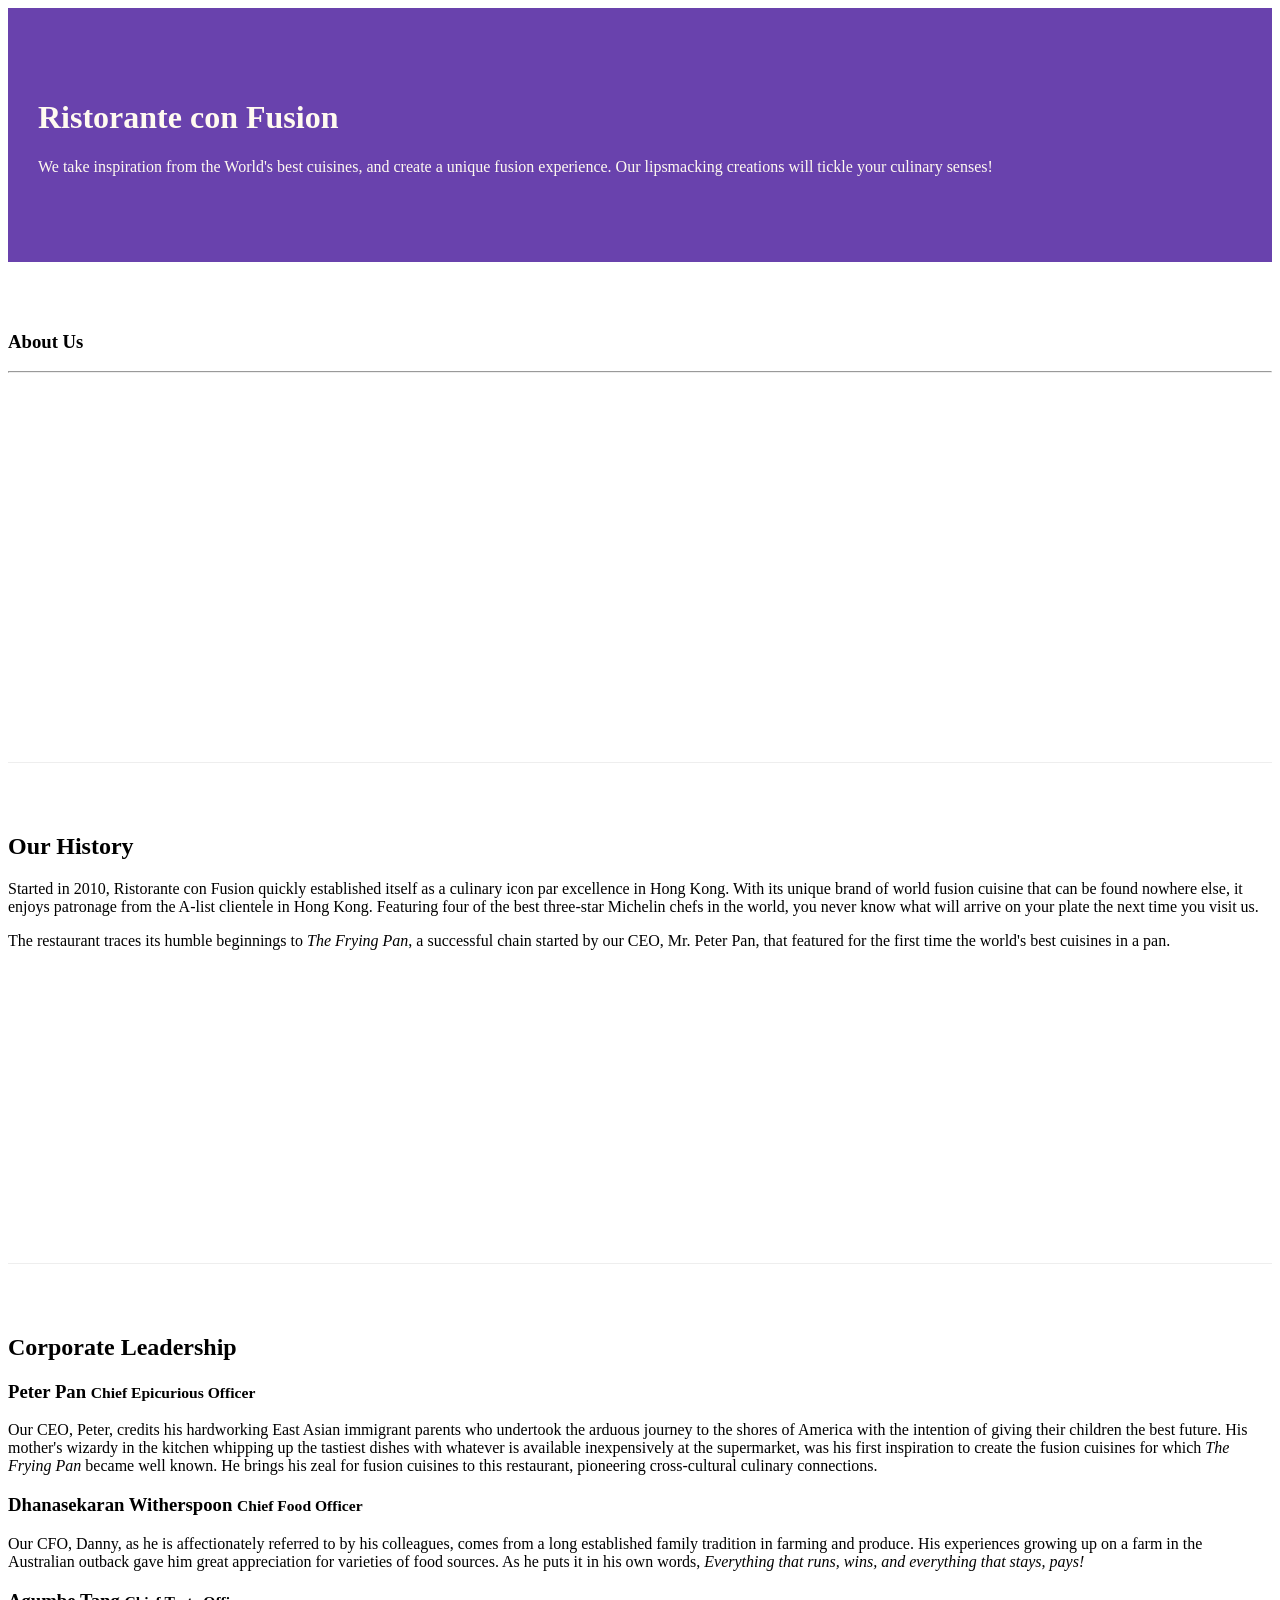
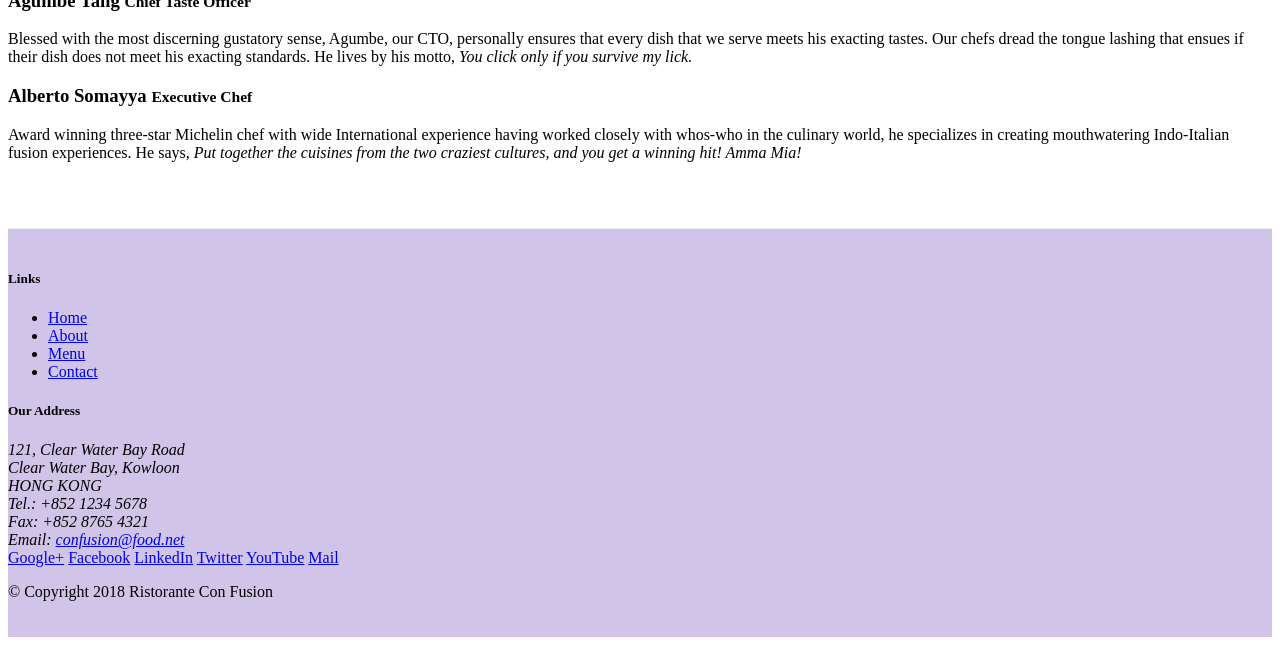
==== aboutus.html @ 60d13037 "add about us and class also connected pages using href" ====
<!DOCTYPE html>
<!-- Required meta tags always come first -->
<meta charset="utf-8">
<meta name="viewport" content="width=device-width, initial-scale=1, shrink-to-fit=no">
<meta http-equiv="x-ua-compatible" content="ie=edge">
<!-- Bootstrap CSS -->
<link rel="stylesheet" href="node_modules/bootstrap/dist/css/bootstrap.min.css">
<link href="css/styles.css" rel="stylesheet">
<html lang="en">

<head>

    <title>Ristorante Con Fusion: About Us</title>

</head>

<body>

    <header class="jumbotron">
        <div class="container">
            <div class="row row-header">
                <div class="col-12 col-sm-6">
                    <h1>Ristorante con Fusion</h1>
                    <p>We take inspiration from the World's best cuisines, and create a unique fusion experience. Our lipsmacking creations will tickle your culinary senses!</p>
                </div>
                <div class="col-12 col-sm">
                </div>
            </div>
        </div>
    </header>

    <div class="container">
        <div class="row row-content aling-items-center">
            <div class="d-none d-sm-none d-md-block col-12 col-sm-4 order-sm-last col-md-10">
               <h3>About Us</h3>
               <hr>
            </div>
        </div>

        <div class="row row-content aling-items-center">
            <div class="col-12 col-sm-4 col-md-6">
                <h2>Our History</h2>
                <p>Started in 2010, Ristorante con Fusion quickly established itself as a culinary icon par excellence in Hong Kong. With its unique brand of world fusion cuisine that can be found nowhere else, it enjoys patronage from the A-list clientele in Hong Kong.  Featuring four of the best three-star Michelin chefs in the world, you never know what will arrive on your plate the next time you visit us.</p>
                <p>The restaurant traces its humble beginnings to <em>The Frying Pan</em>, a successful chain started by our CEO, Mr. Peter Pan, that featured for the first time the world's best cuisines in a pan.</p>
            </div>
            <div>
            </div>
        </div>


        <div class="row row-content aling-items-center">
            <div class="col-12 col-sm-4 order-sm-last col-md-12">
                <h2>Corporate Leadership</h2>
                <h3>Peter Pan <small>Chief Epicurious Officer</small></h3>
                <p class= "d-none d-sm-none d-md-block">Our CEO, Peter, credits his hardworking East Asian immigrant parents who undertook the arduous journey to the shores of America with the intention of giving their children the best future. His mother's wizardy in the kitchen whipping up the tastiest dishes with whatever is available inexpensively at the supermarket, was his first inspiration to create the fusion cuisines for which <em>The Frying Pan</em> became well known. He brings his zeal for fusion cuisines to this restaurant, pioneering cross-cultural culinary connections.</p>
                <h3>Dhanasekaran Witherspoon <small>Chief Food Officer</small></h3>
                <p class= "d-none d-sm-none d-md-block">Our CFO, Danny, as he is affectionately referred to by his colleagues, comes from a long established family tradition in farming and produce. His experiences growing up on a farm in the Australian outback gave him great appreciation for varieties of food sources. As he puts it in his own words, <em>Everything that runs, wins, and everything that stays, pays!</em></p>
                <h3>Agumbe Tang <small>Chief Taste Officer</small></h3>
                <p class= "d-none d-sm-none d-md-block">Blessed with the most discerning gustatory sense, Agumbe, our CTO, personally ensures that every dish that we serve meets his exacting tastes. Our chefs dread the tongue lashing that ensues if their dish does not meet his exacting standards. He lives by his motto, <em>You click only if you survive my lick.</em></p>
                <h3>Alberto Somayya <small>Executive Chef</small></h3>
                <p class= "d-none d-sm-none d-md-block">Award winning three-star Michelin chef with wide International experience having worked closely with whos-who in the culinary world, he specializes in creating mouthwatering Indo-Italian fusion experiences. He says, <em>Put together the cuisines from the two craziest cultures, and you get a winning hit! Amma Mia!</em></p>
            </div>
       </div>

    </div>

    

    <footer class="footer">
        <div class="container">
            <div class="row">             
                <div class="col-4 offset-1 col-sm-2">
                    <h5>Links</h5>
                    <ul class="list-unstyled">
                        <li><a href="index.html">Home</a></li>
                        <li><a href="#">About</a></li>
                        <li><a href="#">Menu</a></li>
                        <li><a href="#">Contact</a></li>
                    </ul>
                </div>
                <div class="col-7 col-sm-5">
                    <h5>Our Address</h5>
                    <address>
		              121, Clear Water Bay Road<br>
		              Clear Water Bay, Kowloon<br>
		              HONG KONG<br>
		              Tel.: +852 1234 5678<br>
		              Fax: +852 8765 4321<br>
		              Email: <a href="mailto:confusion@food.net">confusion@food.net</a>
		           </address>
                </div>
                <div class="col-12 col-sm-4 align-self-center">
                    <div class="text-center">
                        <a href="http://google.com/+">Google+</a>
                        <a href="http://www.facebook.com/profile.php?id=">Facebook</a>
                        <a href="http://www.linkedin.com/in/">LinkedIn</a>
                        <a href="http://twitter.com/">Twitter</a>
                        <a href="http://youtube.com/">YouTube</a>
                        <a href="mailto:">Mail</a>
                    </div>
                </div>
           </div>
           <div class="row justify-content-center">             
                <div class="col-auto">
                    <p>© Copyright 2018 Ristorante Con Fusion</p>
                </div>
           </div>
        </div>
    </footer>
    
</body>

</html>
---- css/styles.css ----
.row-header{
    margin: 0 px auto;
    padding: 0 px auto;
}

.row-content {
    margin: 0px auto;
    padding: 50px 0px 50px 0px;
    border-bottom: 1px ridge;
    min-height: 400px;
}

.footer{
    background-color: #D1C4E9;
    margin: 0px;
    padding: 20px 0px 20px 0px;
}

.jumbotron{
    padding: 70px 30px 70px 30px;
    margin: 0px auto;
    background: #6942ad;
    color: floralwhite;
}

.address{
    font-size: 80%;
    margin: 0px;
    color: #000;
}
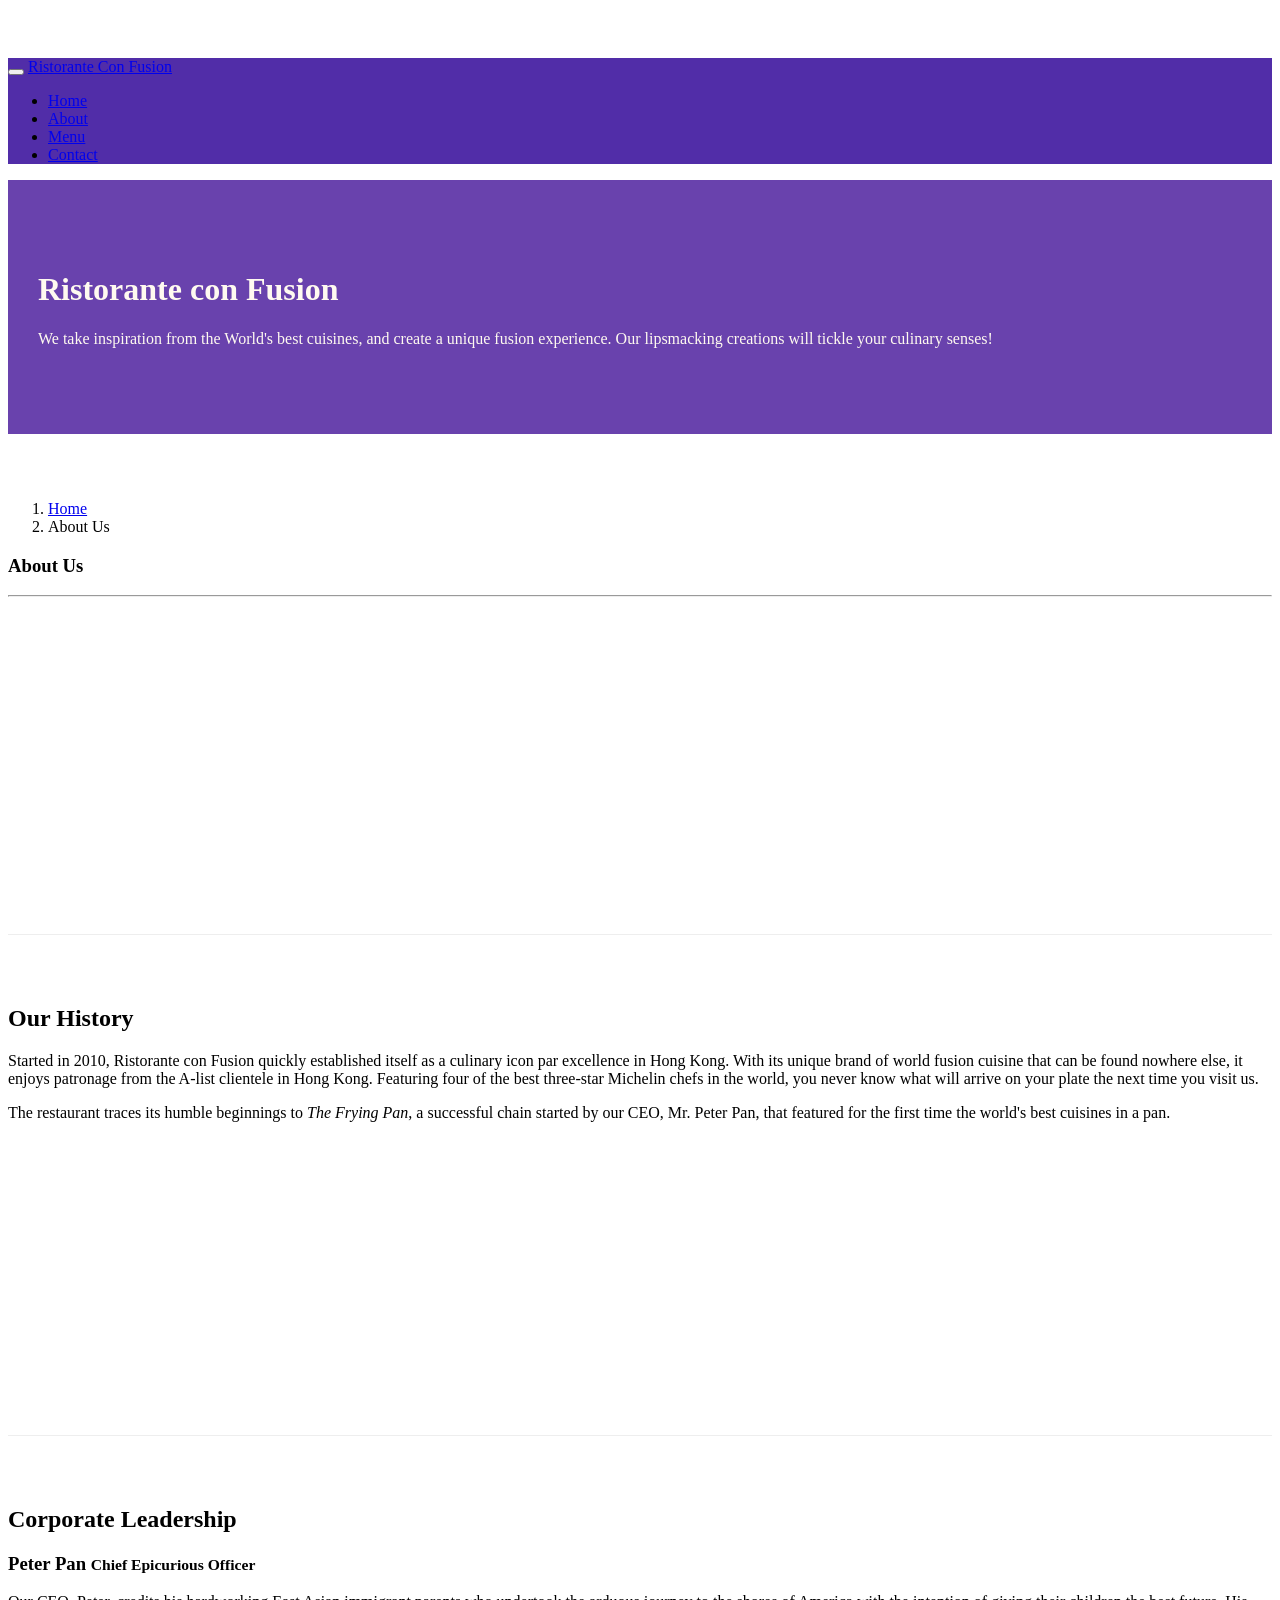
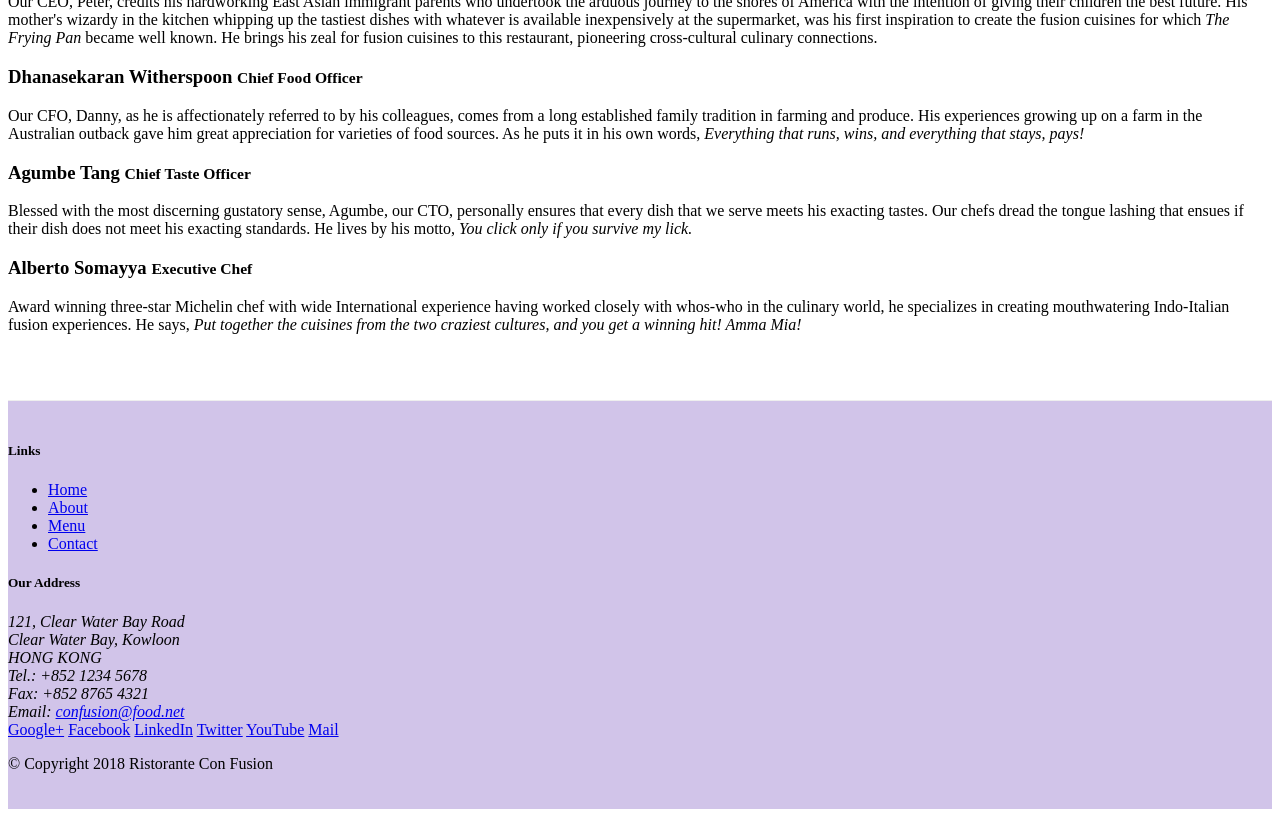
==== commit 569a918c: "add navbar and class breadcrumbs" ====
--- a/aboutus.html
+++ b/aboutus.html
@@ -15,6 +15,22 @@
 </head>
 
 <body>
+    <nav class="navbar navbar-dark navbar-expand-sm fixed-top">
+        <div class="container">
+            <button class="navbar-toggler" type="button" data-toggle="collapse" data-target="#Navbar">
+                <span class="navbar-toggler-icon"></span>
+            </button>
+            <a class="navbar-brand mr-auto" href="./index.html">Ristorante Con Fusion</a>
+            <div class="collapse navbar-collapse" id="Navbar">
+                <ul class="navbar-nav mr-auto">
+                    <li class="nav-item"><a class="nav-link"href="./index.html">Home</a></li>
+                    <li class="nav-item active"><a class="nav-link"href="#">About</a></li>
+                    <li class="nav-item"><a class="nav-link"href="#">Menu</a></li>
+                    <li class="nav-item"><a class="nav-link"href="#">Contact</a></li>
+                </ul>
+            </div>
+        </div>
+    </nav>
 
     <header class="jumbotron">
         <div class="container">
@@ -31,6 +47,10 @@
 
     <div class="container">
         <div class="row row-content aling-items-center">
+            <ol class="col-12 breadcrumb">
+                <li class="breadcrumb-item"><a href="./index.html">Home</a></li>
+                <li class="breadcrumb-item active">About Us</li>
+            </ol>
             <div class="d-none d-sm-none d-md-block col-12 col-sm-4 order-sm-last col-md-10">
                <h3>About Us</h3>
                <hr>
--- a/css/styles.css
+++ b/css/styles.css
@@ -27,4 +27,13 @@
     font-size: 80%;
     margin: 0px;
     color: #000;
+}
+
+body{
+    padding: 50px 0px 0px 0px;
+    z-index: 0;
+}
+
+.navbar-dark{
+    background-color: #512DA8;
 }
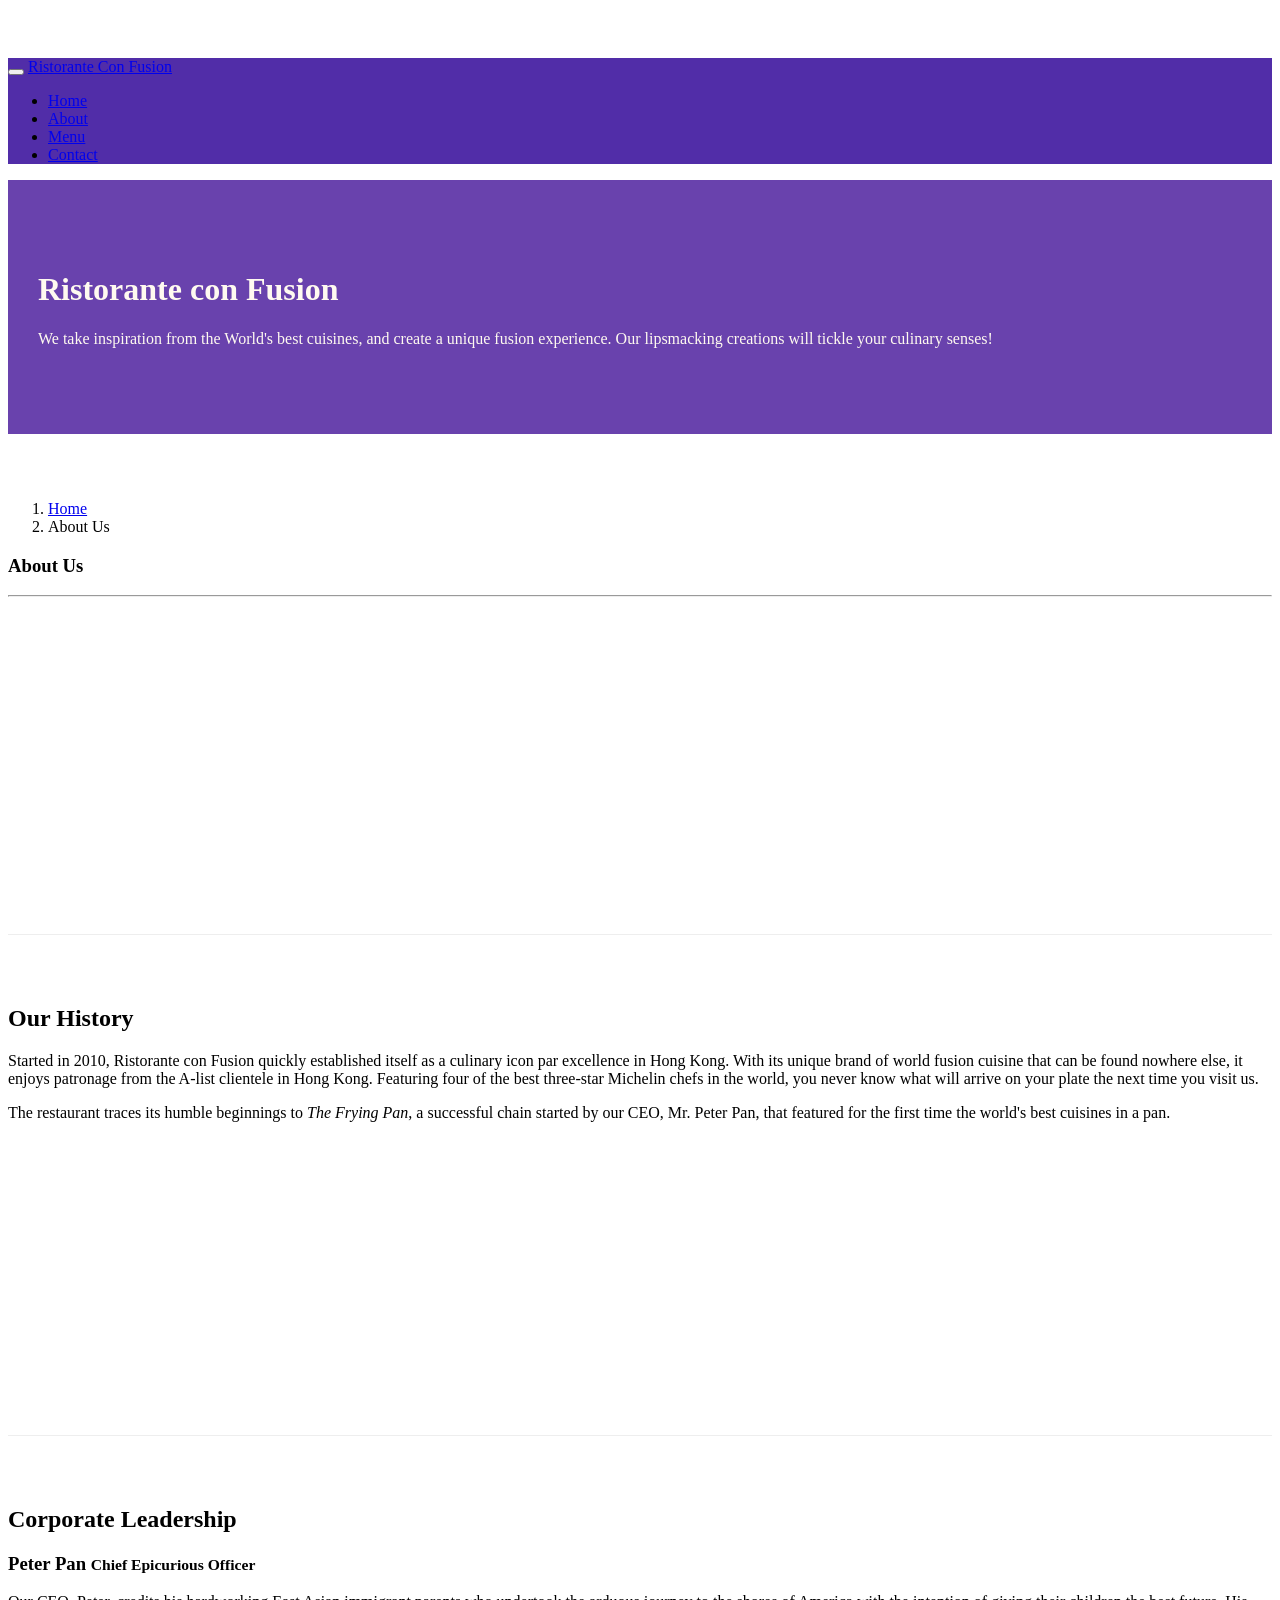
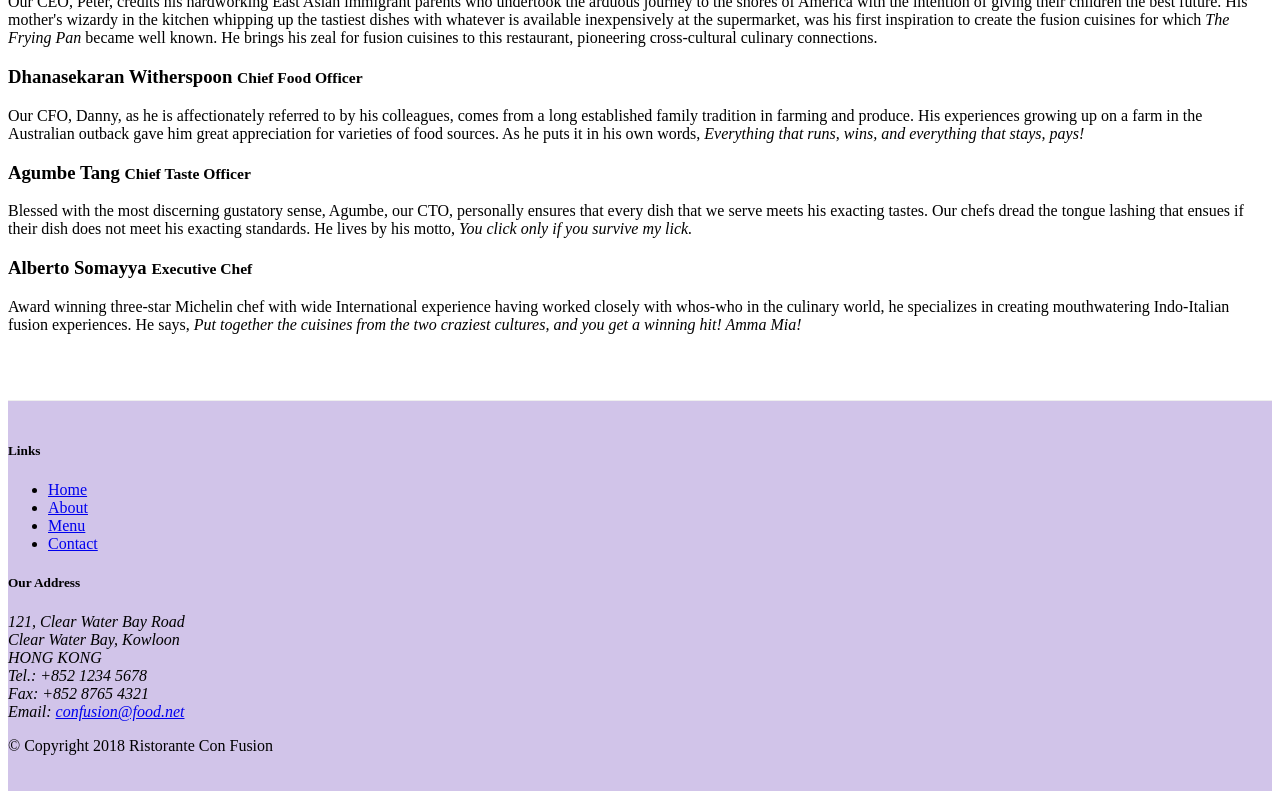
==== commit 49ebd0ed: "Add buttons and contactus.html" ====
--- a/aboutus.html
+++ b/aboutus.html
@@ -5,6 +5,8 @@
 <meta http-equiv="x-ua-compatible" content="ie=edge">
 <!-- Bootstrap CSS -->
 <link rel="stylesheet" href="node_modules/bootstrap/dist/css/bootstrap.min.css">
+<link rel="stylesheet" href="node_modules/font-awesome/css/font-awesome.min.css">
+<link rel="stylesheet" href="node_modules/bootstrap-social/bootstrap-social.css">
 <link href="css/styles.css" rel="stylesheet">
 <html lang="en">
 
@@ -23,10 +25,10 @@
             <a class="navbar-brand mr-auto" href="./index.html">Ristorante Con Fusion</a>
             <div class="collapse navbar-collapse" id="Navbar">
                 <ul class="navbar-nav mr-auto">
-                    <li class="nav-item"><a class="nav-link"href="./index.html">Home</a></li>
-                    <li class="nav-item active"><a class="nav-link"href="#">About</a></li>
-                    <li class="nav-item"><a class="nav-link"href="#">Menu</a></li>
-                    <li class="nav-item"><a class="nav-link"href="#">Contact</a></li>
+                    <li class="nav-item"><a class="nav-link"href="./index.html"><span class="fa fa-home fa-lg"></span>Home</a></li>
+                    <li class="nav-item active"><a class="nav-link"href="#"><span class="fa fa-info fa-lg"></span>About</a></li>
+                    <li class="nav-item"><a class="nav-link"href="#"><span class="fa fa-list fa-lg"></span>Menu</a></li>
+                    <li class="nav-item"><a class="nav-link"href="#"><span class="fa fa-address-card fa-lg"></span>Contact</a></li>
                 </ul>
             </div>
         </div>
@@ -111,12 +113,12 @@
                 </div>
                 <div class="col-12 col-sm-4 align-self-center">
                     <div class="text-center">
-                        <a href="http://google.com/+">Google+</a>
-                        <a href="http://www.facebook.com/profile.php?id=">Facebook</a>
-                        <a href="http://www.linkedin.com/in/">LinkedIn</a>
-                        <a href="http://twitter.com/">Twitter</a>
-                        <a href="http://youtube.com/">YouTube</a>
-                        <a href="mailto:">Mail</a>
+                        <a class="btn btn-social-icon btn-google" href="http://google.com/+"><i class="fa fa-google-plus fa-lg"></i></a>
+                        <a class="btn btn-social-icon btn-facebook"href="http://www.facebook.com/profile.php?id="><i class="fa fa-facebook fa-lg"></i></a>
+                        <a class="btn btn-social-icon btn-linkedin"href="http://www.linkedin.com/in/"><i class="fa fa-linkedin fa-lg"></i></a>
+                        <a class="btn btn-social-icon btn-twitter"href="http://twitter.com/"><i class="fa fa-twitter fa-lg"></i></a>
+                        <a class="btn btn-social-icon btn-google"href="http://youtube.com/"><i class="fa fa-youtube fa-lg"></i></a>
+                        <a class="btn btn-social-icon "href="mailto:"><i class="fa fa-envelope-o fa-lg"></i></a>
                     </div>
                 </div>
            </div>
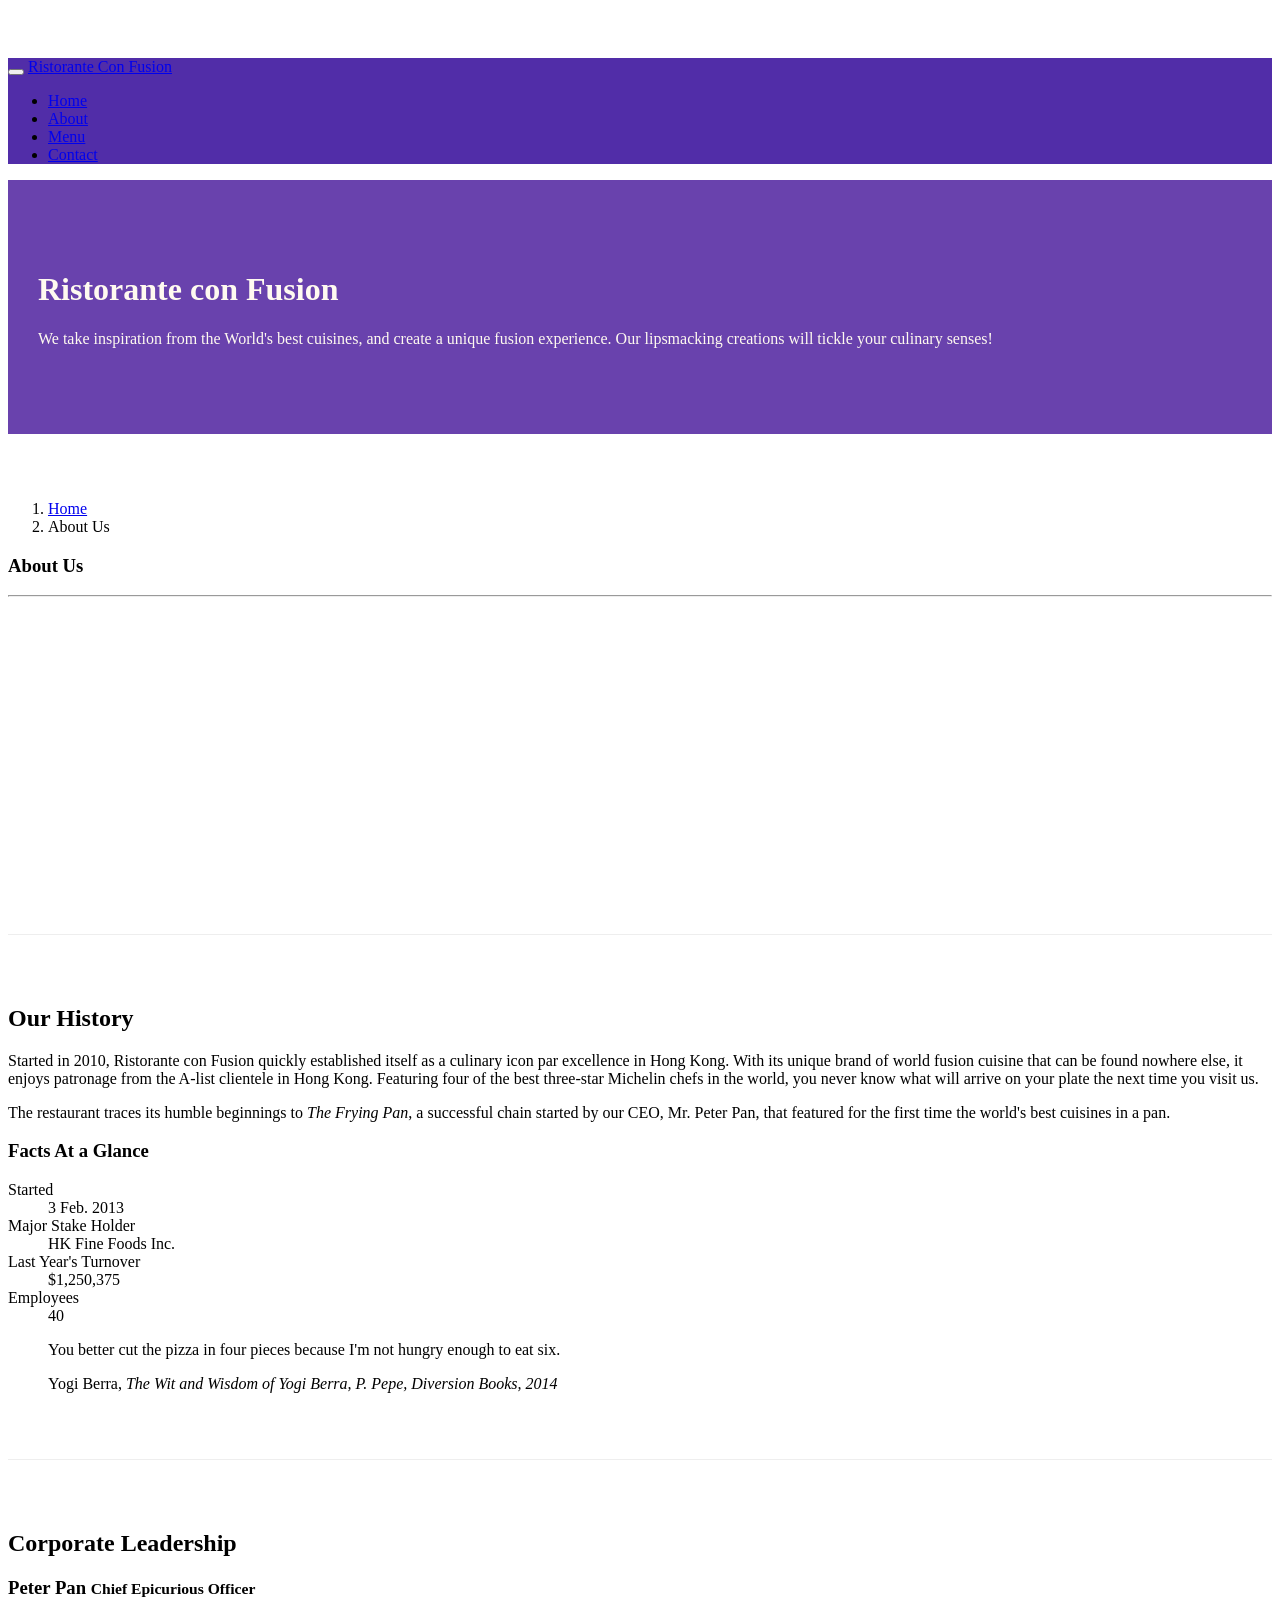
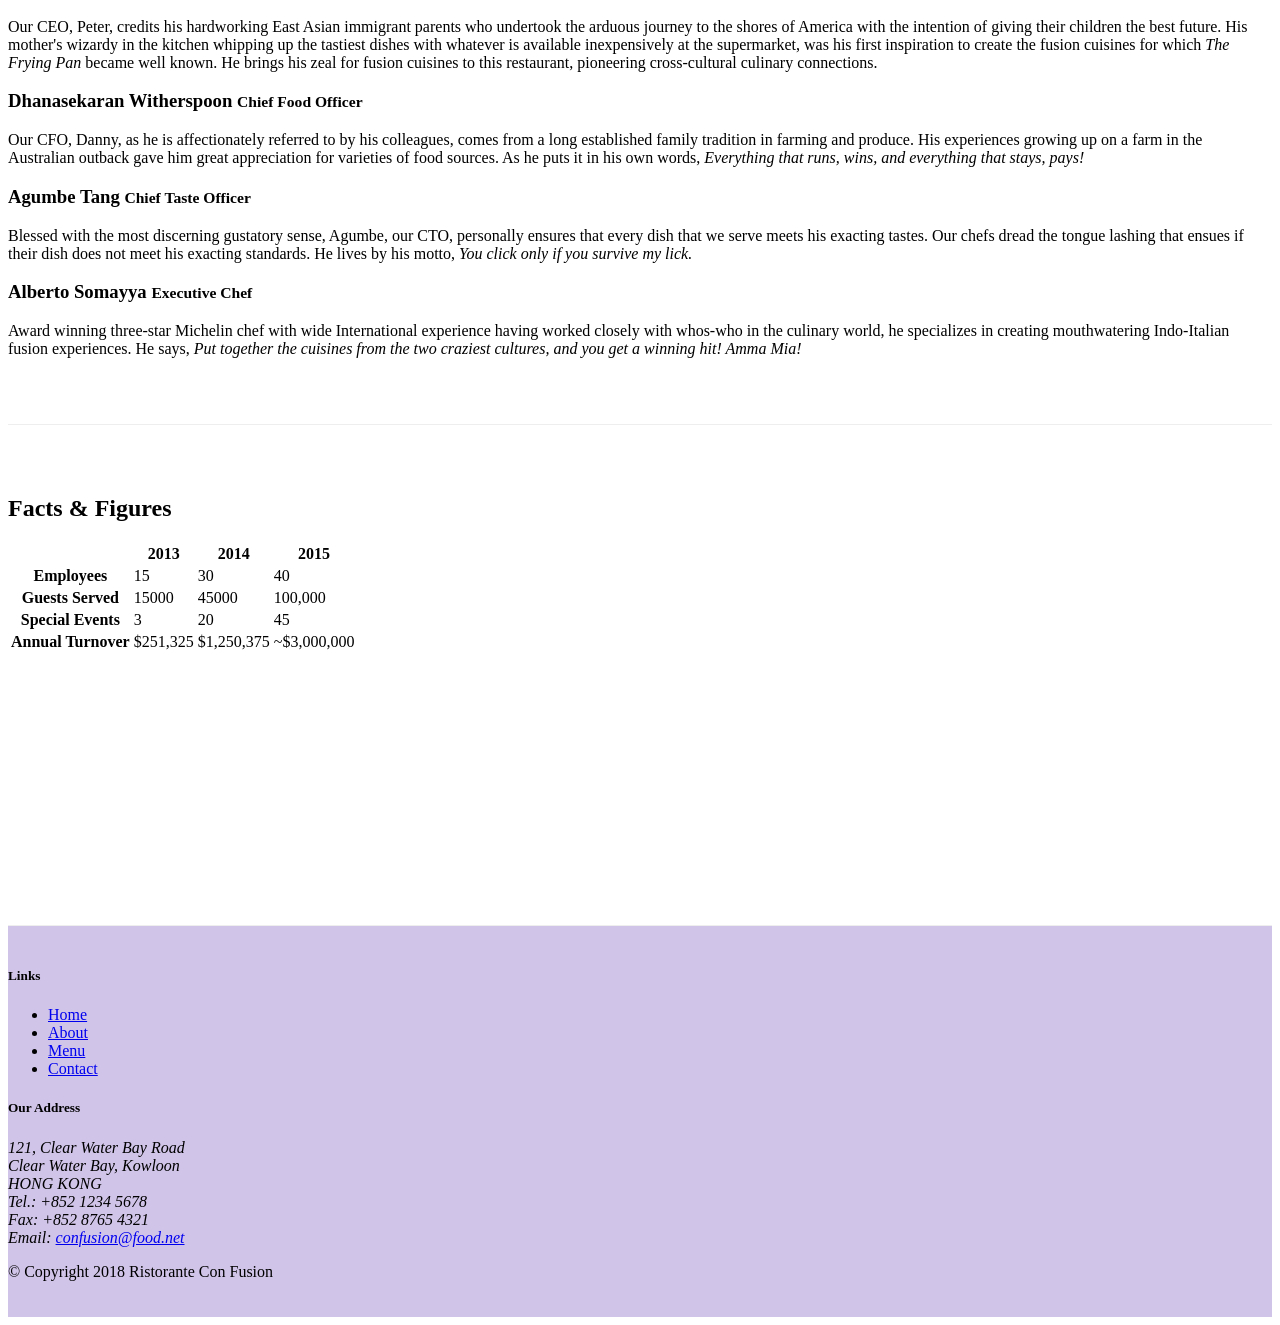
==== commit 7dddec53: "Add class table and card by bootstrap in aboutus.html" ====
--- a/aboutus.html
+++ b/aboutus.html
@@ -28,7 +28,7 @@
                     <li class="nav-item"><a class="nav-link"href="./index.html"><span class="fa fa-home fa-lg"></span>Home</a></li>
                     <li class="nav-item active"><a class="nav-link"href="#"><span class="fa fa-info fa-lg"></span>About</a></li>
                     <li class="nav-item"><a class="nav-link"href="#"><span class="fa fa-list fa-lg"></span>Menu</a></li>
-                    <li class="nav-item"><a class="nav-link"href="#"><span class="fa fa-address-card fa-lg"></span>Contact</a></li>
+                    <li class="nav-item"><a class="nav-link"href="contactus.html"><span class="fa fa-address-card fa-lg"></span>Contact</a></li>
                 </ul>
             </div>
         </div>
@@ -65,7 +65,34 @@
                 <p>Started in 2010, Ristorante con Fusion quickly established itself as a culinary icon par excellence in Hong Kong. With its unique brand of world fusion cuisine that can be found nowhere else, it enjoys patronage from the A-list clientele in Hong Kong.  Featuring four of the best three-star Michelin chefs in the world, you never know what will arrive on your plate the next time you visit us.</p>
                 <p>The restaurant traces its humble beginnings to <em>The Frying Pan</em>, a successful chain started by our CEO, Mr. Peter Pan, that featured for the first time the world's best cuisines in a pan.</p>
             </div>
-            <div>
+            <div class="col-12 col-sm-6">
+                <div class="card">
+                    <h3 class="card-header bg-primary text-white">Facts At a Glance</h3>
+                    <div class="card-body">
+                        <dl class="row">
+                            <dt class="col-6">Started</dt>
+                            <dd class="col-6">3 Feb. 2013</dd>
+                            <dt class="col-6">Major Stake Holder</dt>
+                            <dd class="col-6">HK Fine Foods Inc.</dd>
+                            <dt class="col-6">Last Year's Turnover</dt>
+                            <dd class="col-6">$1,250,375</dd>
+                            <dt class="col-6">Employees</dt>
+                            <dd class="col-6">40</dd>
+                        </dl>
+                    </div>
+                </div>
+            </div>
+            <div class="col-12">
+                <div class="card card-body bg-light">
+                    <blockquote class="blockquote">
+                        <p class="mb-0">You better cut the pizza in four pieces because
+                            I'm not hungry enough to eat six.</p>
+                        <footer class="blockquote-footer">Yogi Berra,
+                            <cite title="Source Title">The Wit and Wisdom of Yogi Berra,
+                            P. Pepe, Diversion Books, 2014</cite>
+                        </footer>
+                    </blockquote>
+                </div>
             </div>
         </div>
 
@@ -83,6 +110,51 @@
                 <p class= "d-none d-sm-none d-md-block">Award winning three-star Michelin chef with wide International experience having worked closely with whos-who in the culinary world, he specializes in creating mouthwatering Indo-Italian fusion experiences. He says, <em>Put together the cuisines from the two craziest cultures, and you get a winning hit! Amma Mia!</em></p>
             </div>
        </div>
+       <div class="row row-content">
+            <div class="col-12 col-sm-9">
+                <h2>Facts &amp; Figures</h2>
+                                <div class="table-responsive">
+                    <table class="table table-striped">
+                        <thead class="thead-dark">
+                            <tr>
+                                <th>&nbsp;</th>
+                                <th>2013</th>
+                                <th>2014</th>
+                                <th>2015</th>
+                            </tr>
+                        </thead>
+                        <tbody>
+                            <tr>
+                                <th>Employees</th>
+                                <td>15</td>
+                                <td>30</td>
+                                <td>40</td>
+                            </tr>
+                            <tr>
+                                <th>Guests Served</th>
+                                <td>15000</td>
+                                <td>45000</td>
+                                <td>100,000</td>
+                            </tr>
+                            <tr>
+                                <th>Special Events</th>
+                                <td>3</td>
+                                <td>20</td>
+                                <td>45</td>
+                            </tr>
+                            <tr>
+                                <th>Annual Turnover</th>
+                                <td>$251,325</td>
+                                <td>$1,250,375</td>
+                                <td>~$3,000,000</td>
+                            </tr>
+                        </tbody>
+                    </table>
+                </div>
+            </div>
+             <div class="col-12 col-sm-3">
+            </div>
+       </div> 
 
     </div>
 
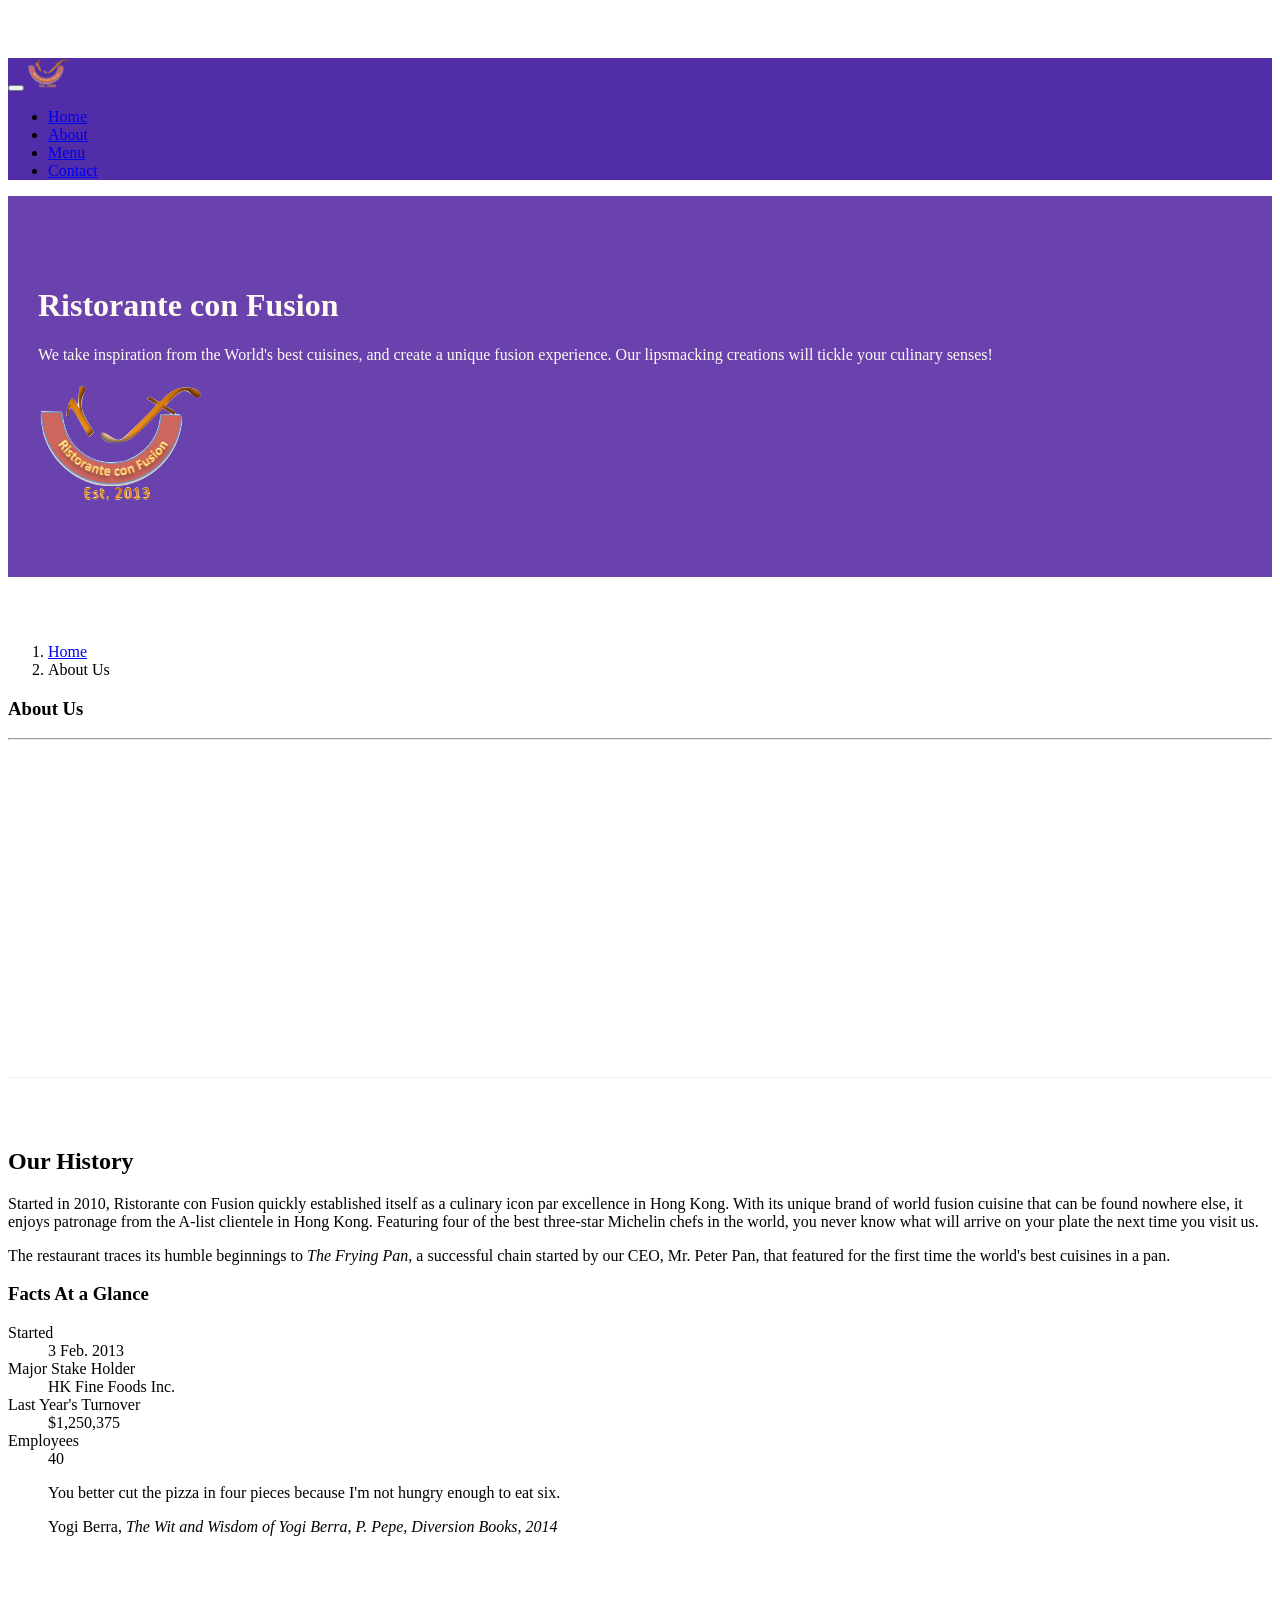
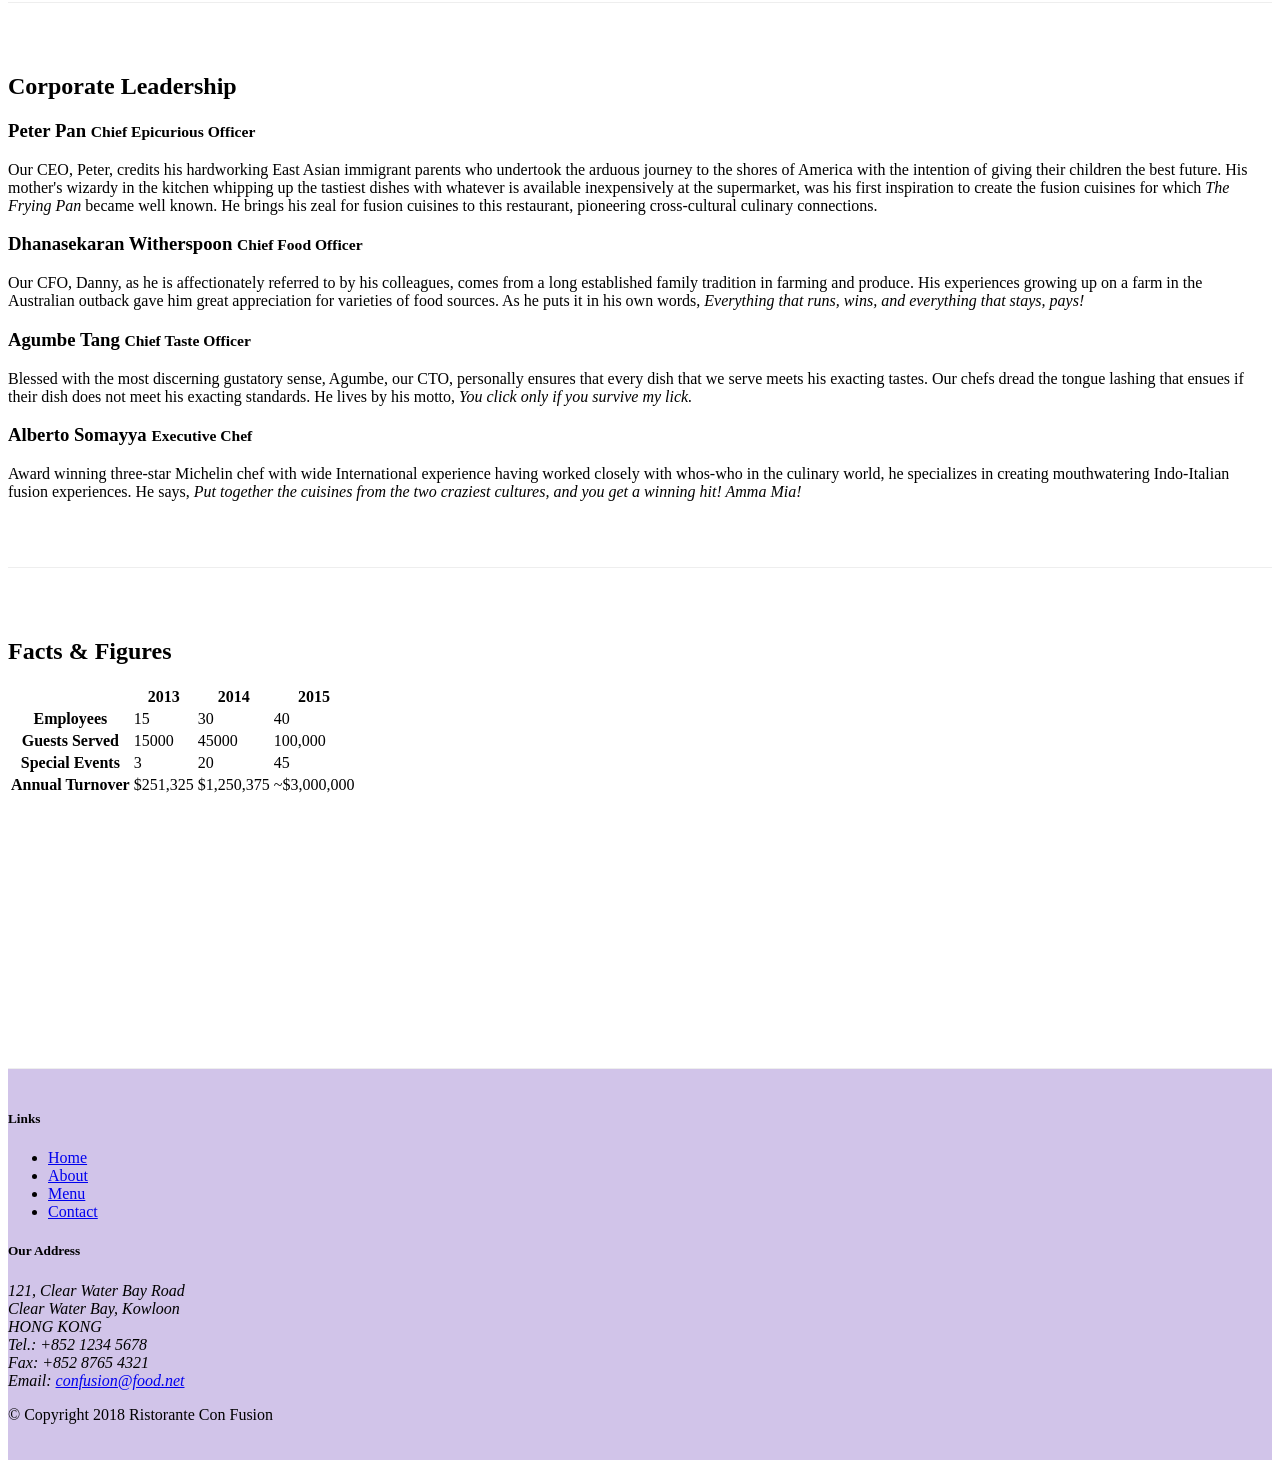
==== commit 8096fd7f: "add images and media" ====
--- a/aboutus.html
+++ b/aboutus.html
@@ -22,7 +22,7 @@
             <button class="navbar-toggler" type="button" data-toggle="collapse" data-target="#Navbar">
                 <span class="navbar-toggler-icon"></span>
             </button>
-            <a class="navbar-brand mr-auto" href="./index.html">Ristorante Con Fusion</a>
+            <a class="navbar-brand mr-auto" href="./index.html"><a class="navbar-brand mr-auto" href="#"><img src="img/logo.png" height="30" width="41"></a></a>
             <div class="collapse navbar-collapse" id="Navbar">
                 <ul class="navbar-nav mr-auto">
                     <li class="nav-item"><a class="nav-link"href="./index.html"><span class="fa fa-home fa-lg"></span>Home</a></li>
@@ -41,7 +41,8 @@
                     <h1>Ristorante con Fusion</h1>
                     <p>We take inspiration from the World's best cuisines, and create a unique fusion experience. Our lipsmacking creations will tickle your culinary senses!</p>
                 </div>
-                <div class="col-12 col-sm">
+                <div class="col-12 col-sm align-self-center">
+                    <img src="img/logo.png" class="img-fluid">
                 </div>
             </div>
         </div>
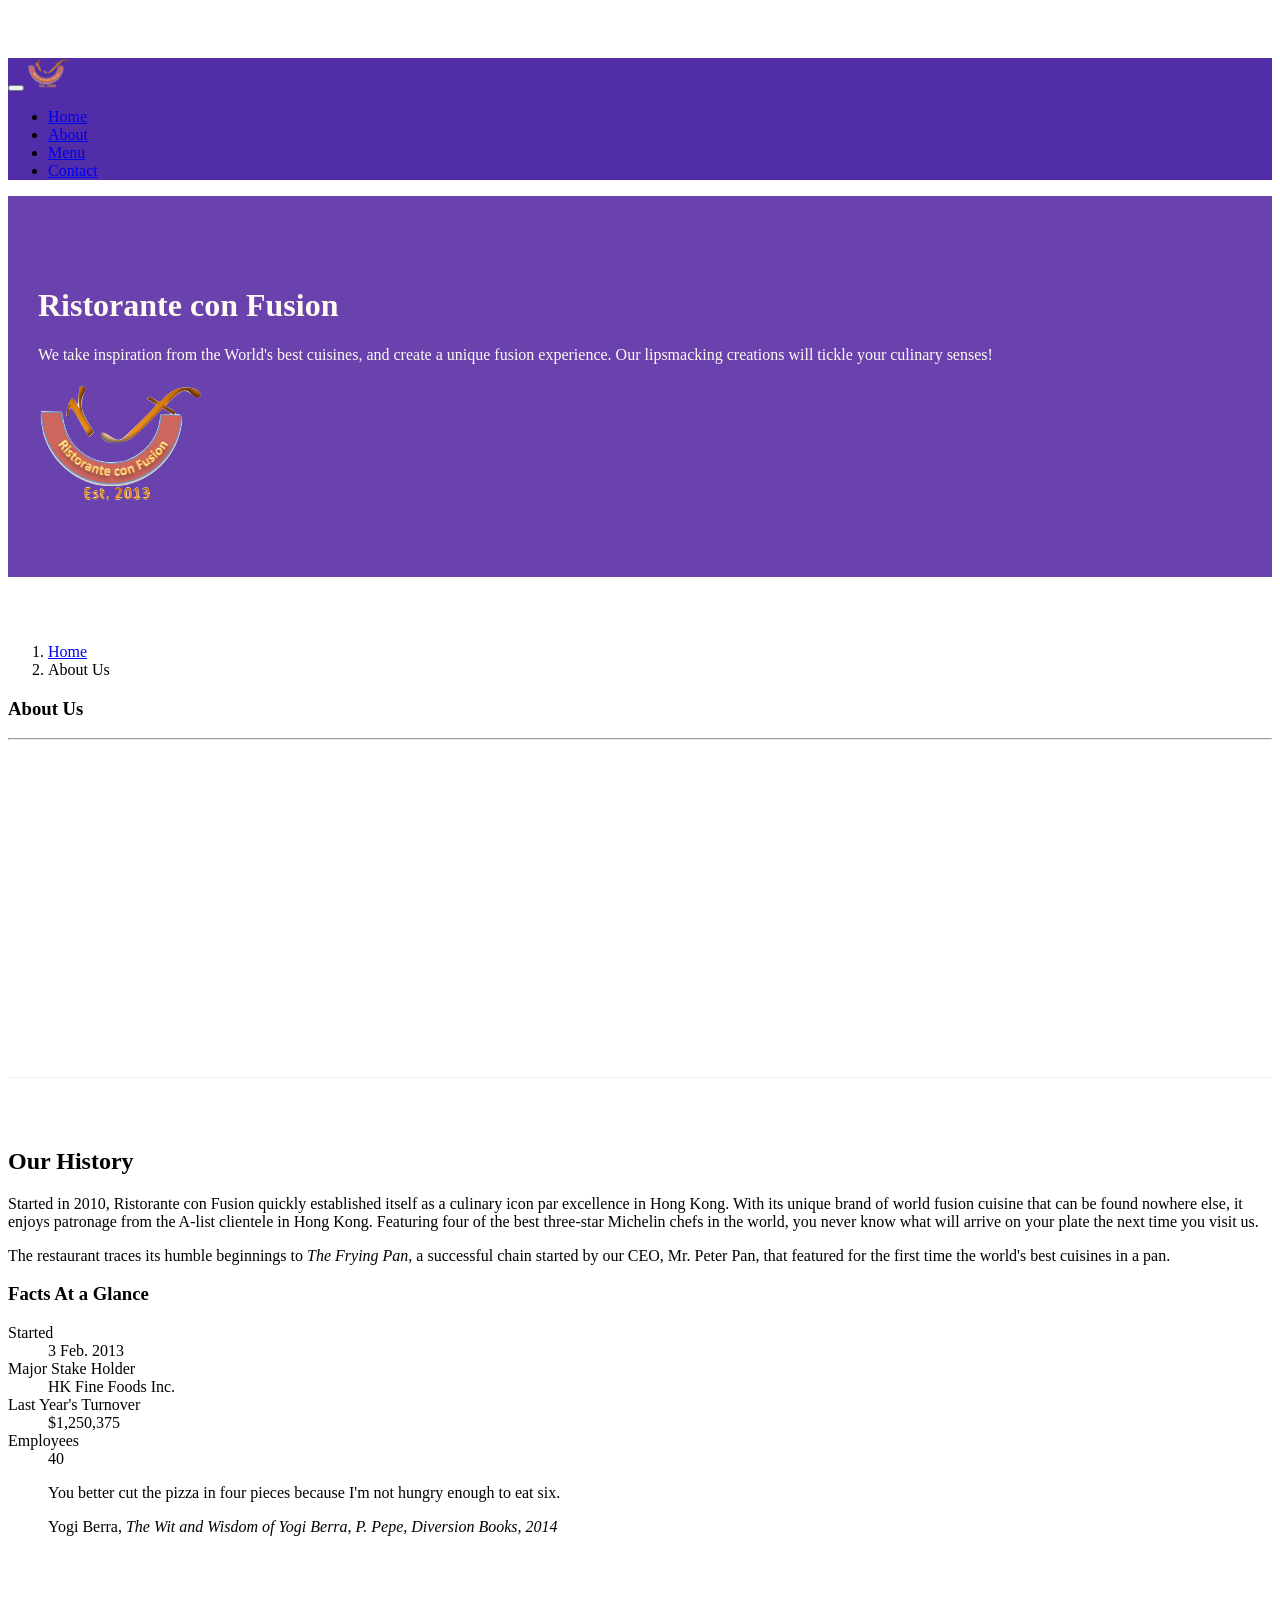
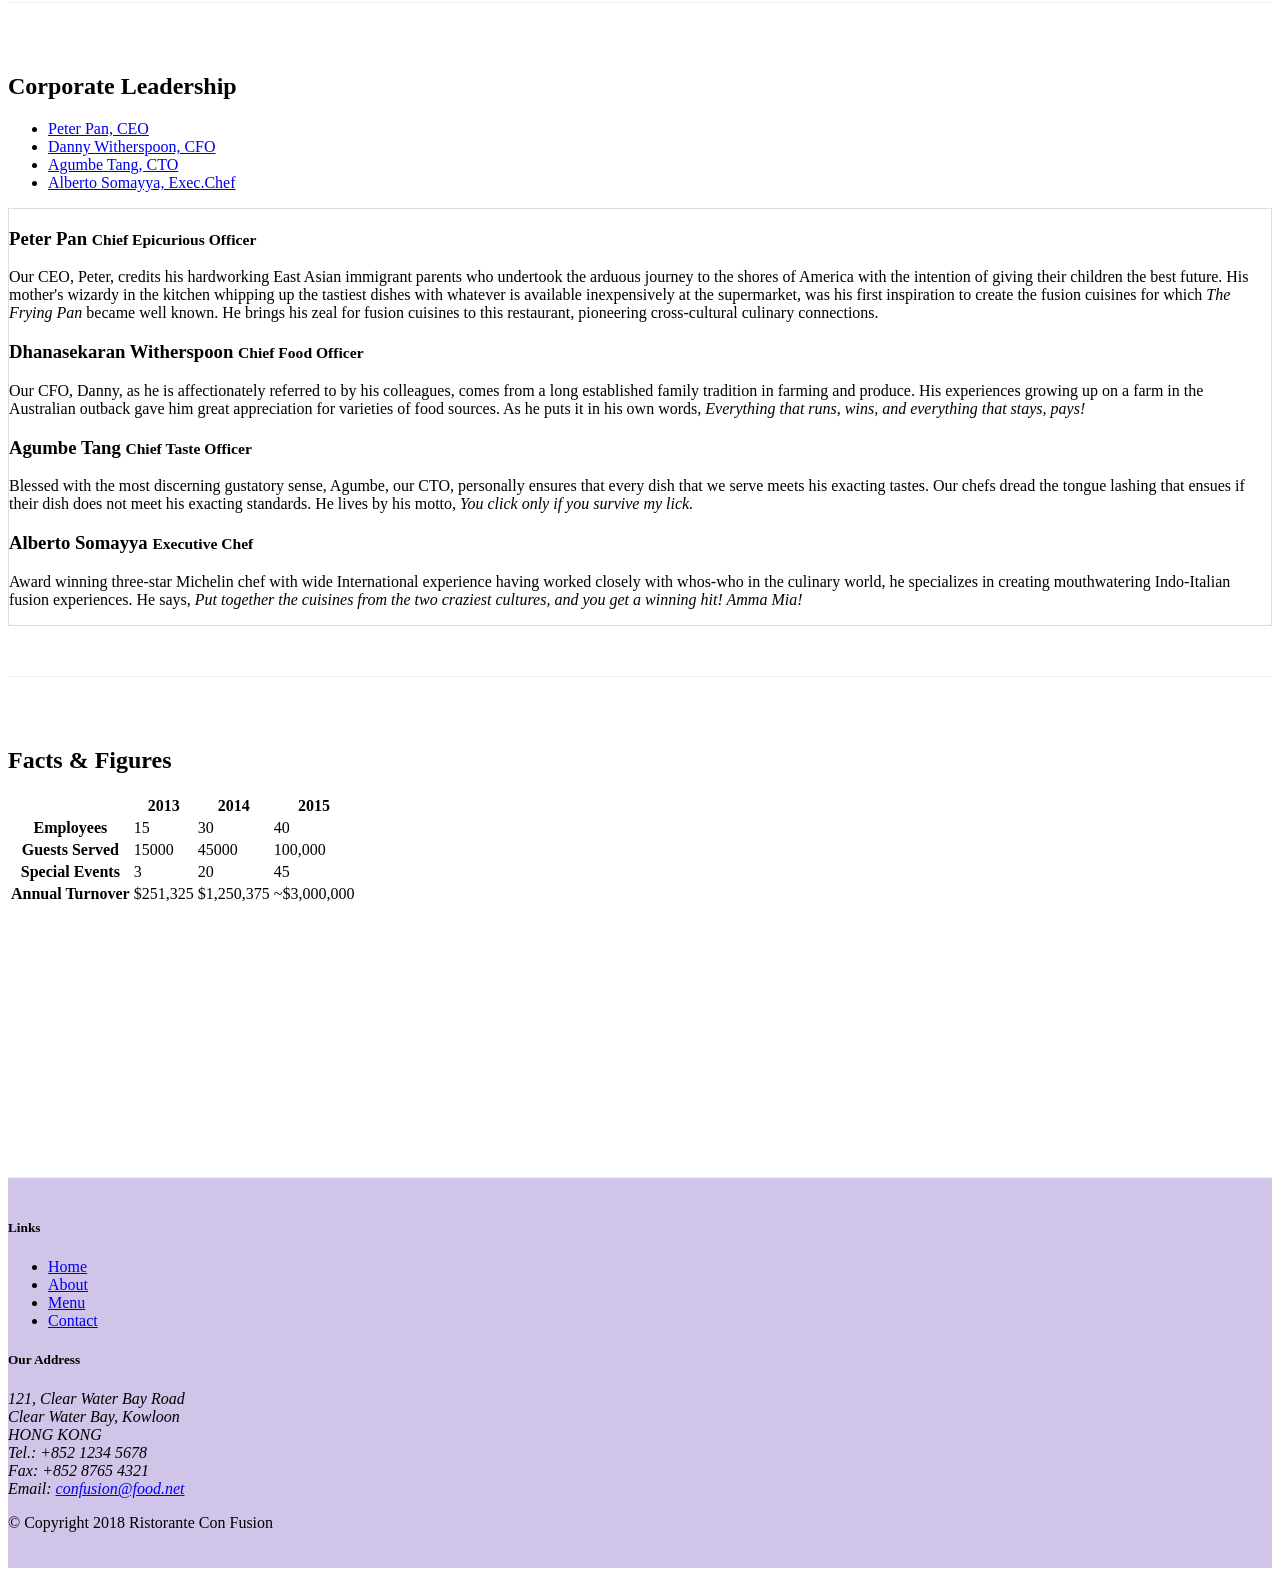
==== commit 5fd04707: "tabs" ====
--- a/aboutus.html
+++ b/aboutus.html
@@ -101,14 +101,43 @@
         <div class="row row-content aling-items-center">
             <div class="col-12 col-sm-4 order-sm-last col-md-12">
                 <h2>Corporate Leadership</h2>
-                <h3>Peter Pan <small>Chief Epicurious Officer</small></h3>
-                <p class= "d-none d-sm-none d-md-block">Our CEO, Peter, credits his hardworking East Asian immigrant parents who undertook the arduous journey to the shores of America with the intention of giving their children the best future. His mother's wizardy in the kitchen whipping up the tastiest dishes with whatever is available inexpensively at the supermarket, was his first inspiration to create the fusion cuisines for which <em>The Frying Pan</em> became well known. He brings his zeal for fusion cuisines to this restaurant, pioneering cross-cultural culinary connections.</p>
-                <h3>Dhanasekaran Witherspoon <small>Chief Food Officer</small></h3>
-                <p class= "d-none d-sm-none d-md-block">Our CFO, Danny, as he is affectionately referred to by his colleagues, comes from a long established family tradition in farming and produce. His experiences growing up on a farm in the Australian outback gave him great appreciation for varieties of food sources. As he puts it in his own words, <em>Everything that runs, wins, and everything that stays, pays!</em></p>
-                <h3>Agumbe Tang <small>Chief Taste Officer</small></h3>
-                <p class= "d-none d-sm-none d-md-block">Blessed with the most discerning gustatory sense, Agumbe, our CTO, personally ensures that every dish that we serve meets his exacting tastes. Our chefs dread the tongue lashing that ensues if their dish does not meet his exacting standards. He lives by his motto, <em>You click only if you survive my lick.</em></p>
-                <h3>Alberto Somayya <small>Executive Chef</small></h3>
-                <p class= "d-none d-sm-none d-md-block">Award winning three-star Michelin chef with wide International experience having worked closely with whos-who in the culinary world, he specializes in creating mouthwatering Indo-Italian fusion experiences. He says, <em>Put together the cuisines from the two craziest cultures, and you get a winning hit! Amma Mia!</em></p>
+                <ul class="nav nav-tabs">
+                    <li class="nav-item">
+                        <a class="nav-link active" href="#peter" role="tab"data-toggle="tab">Peter Pan, CEO</a>
+                    </li>
+                    <li class="nav-item">
+                        <a class="nav-link" href="#danny" role="tab"data-toggle="tab">Danny Witherspoon, CFO</a>
+                    </li>
+                    <li class="nav-item">
+                        <a class="nav-link" href="#agumbe" role="tab"data-toggle="tab">Agumbe Tang, CTO</a>
+                    </li>
+                    <li class="nav-item">
+                        <a class="nav-link" href="#alberto" role="tab"data-toggle="tab">Alberto Somayya, Exec.Chef</a>
+                    </li>
+                </ul>
+
+                <div class="tab-content">
+                    <div role="tabpanel" class="tab-pane fade show active" id="peter">
+                         <h3>Peter Pan <small>Chief Epicurious Officer</small></h3>
+                         <p class= "d-none d-sm-none d-md-block">Our CEO, Peter, credits his hardworking East Asian immigrant parents who undertook the arduous journey to the shores of America with the intention of giving their children the best future. His mother's wizardy in the kitchen whipping up the tastiest dishes with whatever is available inexpensively at the supermarket, was his first inspiration to create the fusion cuisines for which <em>The Frying Pan</em> became well known. He brings his zeal for fusion cuisines to this restaurant, pioneering cross-cultural culinary connections.</p>
+                    </div>
+
+                    <div role="tabpanel" class="tab-pane fade" id="danny">
+                        <h3>Dhanasekaran Witherspoon <small>Chief Food Officer</small></h3>
+                        <p class= "d-none d-sm-none d-md-block">Our CFO, Danny, as he is affectionately referred to by his colleagues, comes from a long established family tradition in farming and produce. His experiences growing up on a farm in the Australian outback gave him great appreciation for varieties of food sources. As he puts it in his own words, <em>Everything that runs, wins, and everything that stays, pays!</em></p>
+                    </div>
+
+                    <div role="tabpanel" class="tab-pane fade" id="agumbe">
+                        <h3>Agumbe Tang <small>Chief Taste Officer</small></h3>
+                        <p class= "d-none d-sm-none d-md-block">Blessed with the most discerning gustatory sense, Agumbe, our CTO, personally ensures that every dish that we serve meets his exacting tastes. Our chefs dread the tongue lashing that ensues if their dish does not meet his exacting standards. He lives by his motto, <em>You click only if you survive my lick.</em></p>
+                    </div>
+
+                    <div role="tabpanel" class="tab-pane fade" id="alberto">
+                        <h3>Alberto Somayya <small>Executive Chef</small></h3>
+                        <p class= "d-none d-sm-none d-md-block">Award winning three-star Michelin chef with wide International experience having worked closely with whos-who in the culinary world, he specializes in creating mouthwatering Indo-Italian fusion experiences. He says, <em>Put together the cuisines from the two craziest cultures, and you get a winning hit! Amma Mia!</em></p>
+                    </div>
+                </div>
+                
             </div>
        </div>
        <div class="row row-content">
--- a/css/styles.css
+++ b/css/styles.css
@@ -36,4 +36,13 @@
 
 .navbar-dark{
     background-color: #512DA8;
+}
+
+.tab-content{
+    border-left: 1px solid #ddd;
+    border-right: 1px solid #ddd;
+    border-bottom: 1px solid #ddd;
+    border-top: 1px solid #ddd;
+    
+
 }
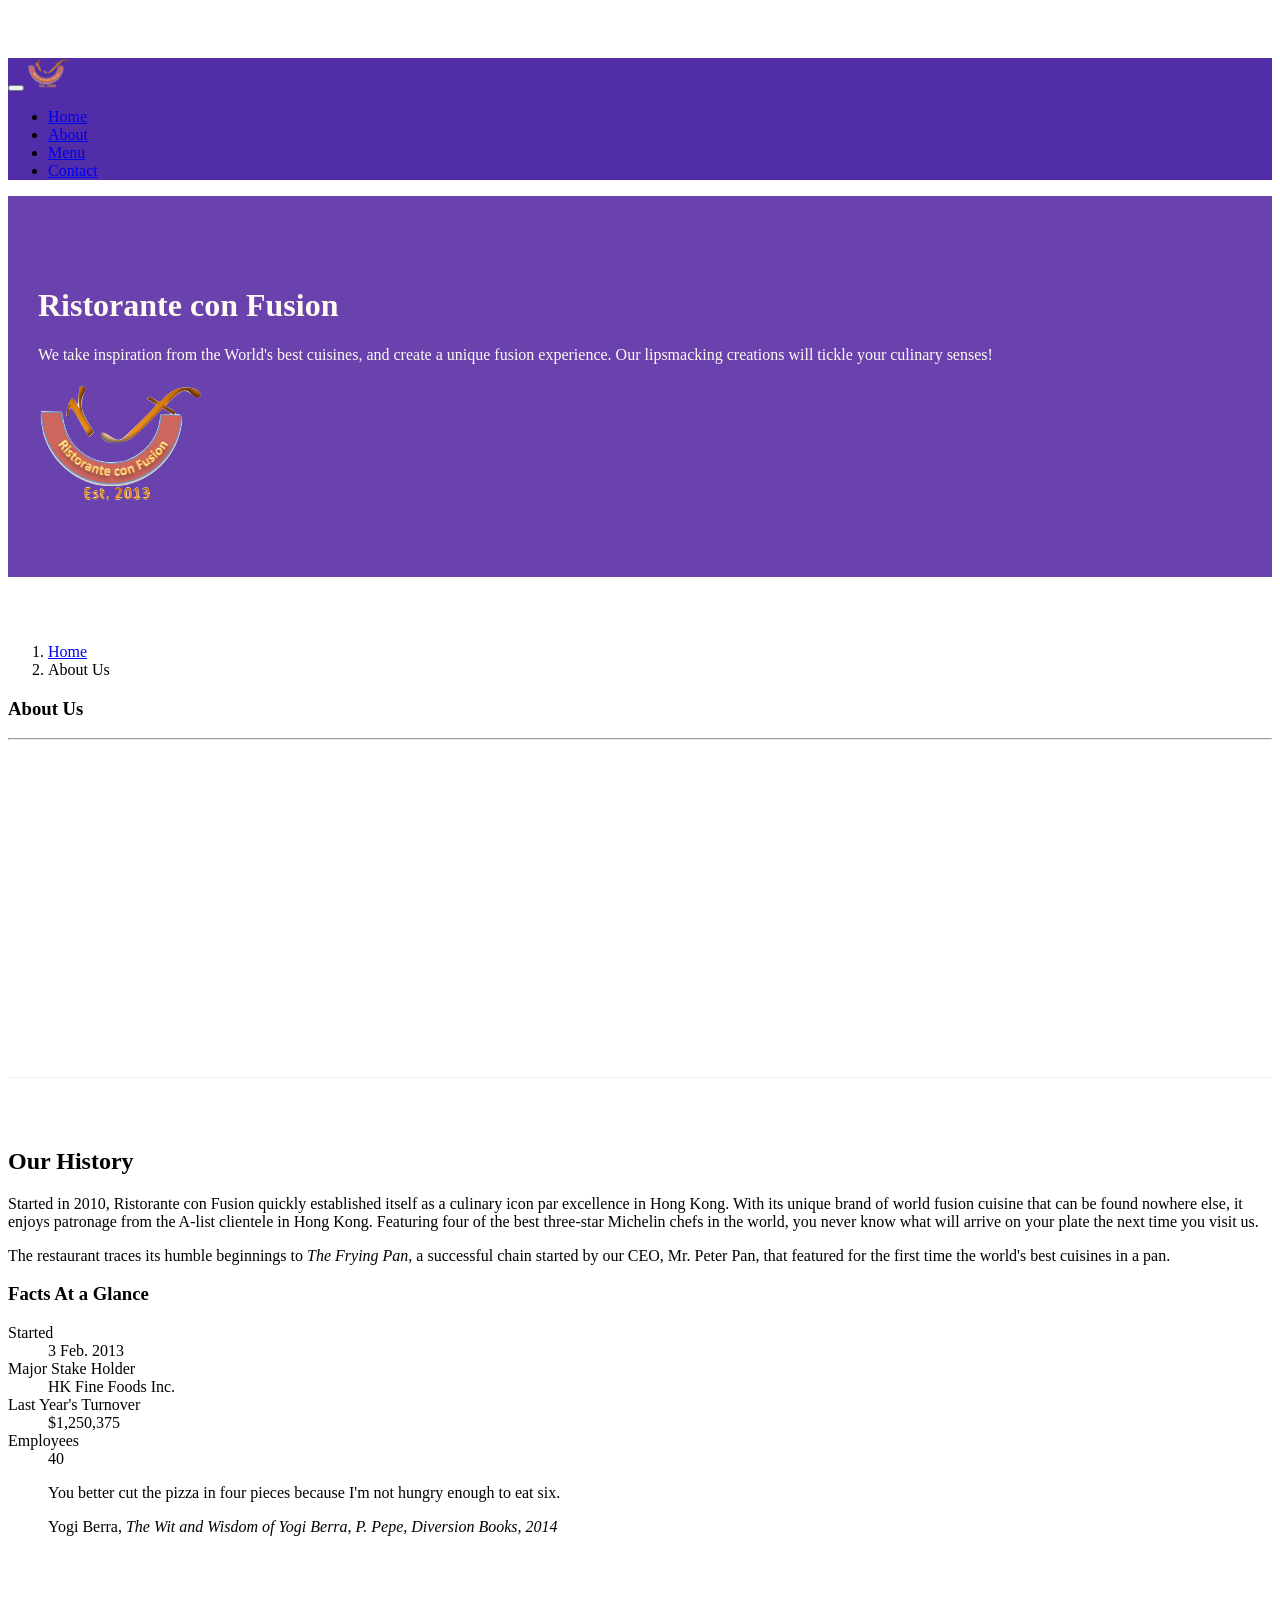
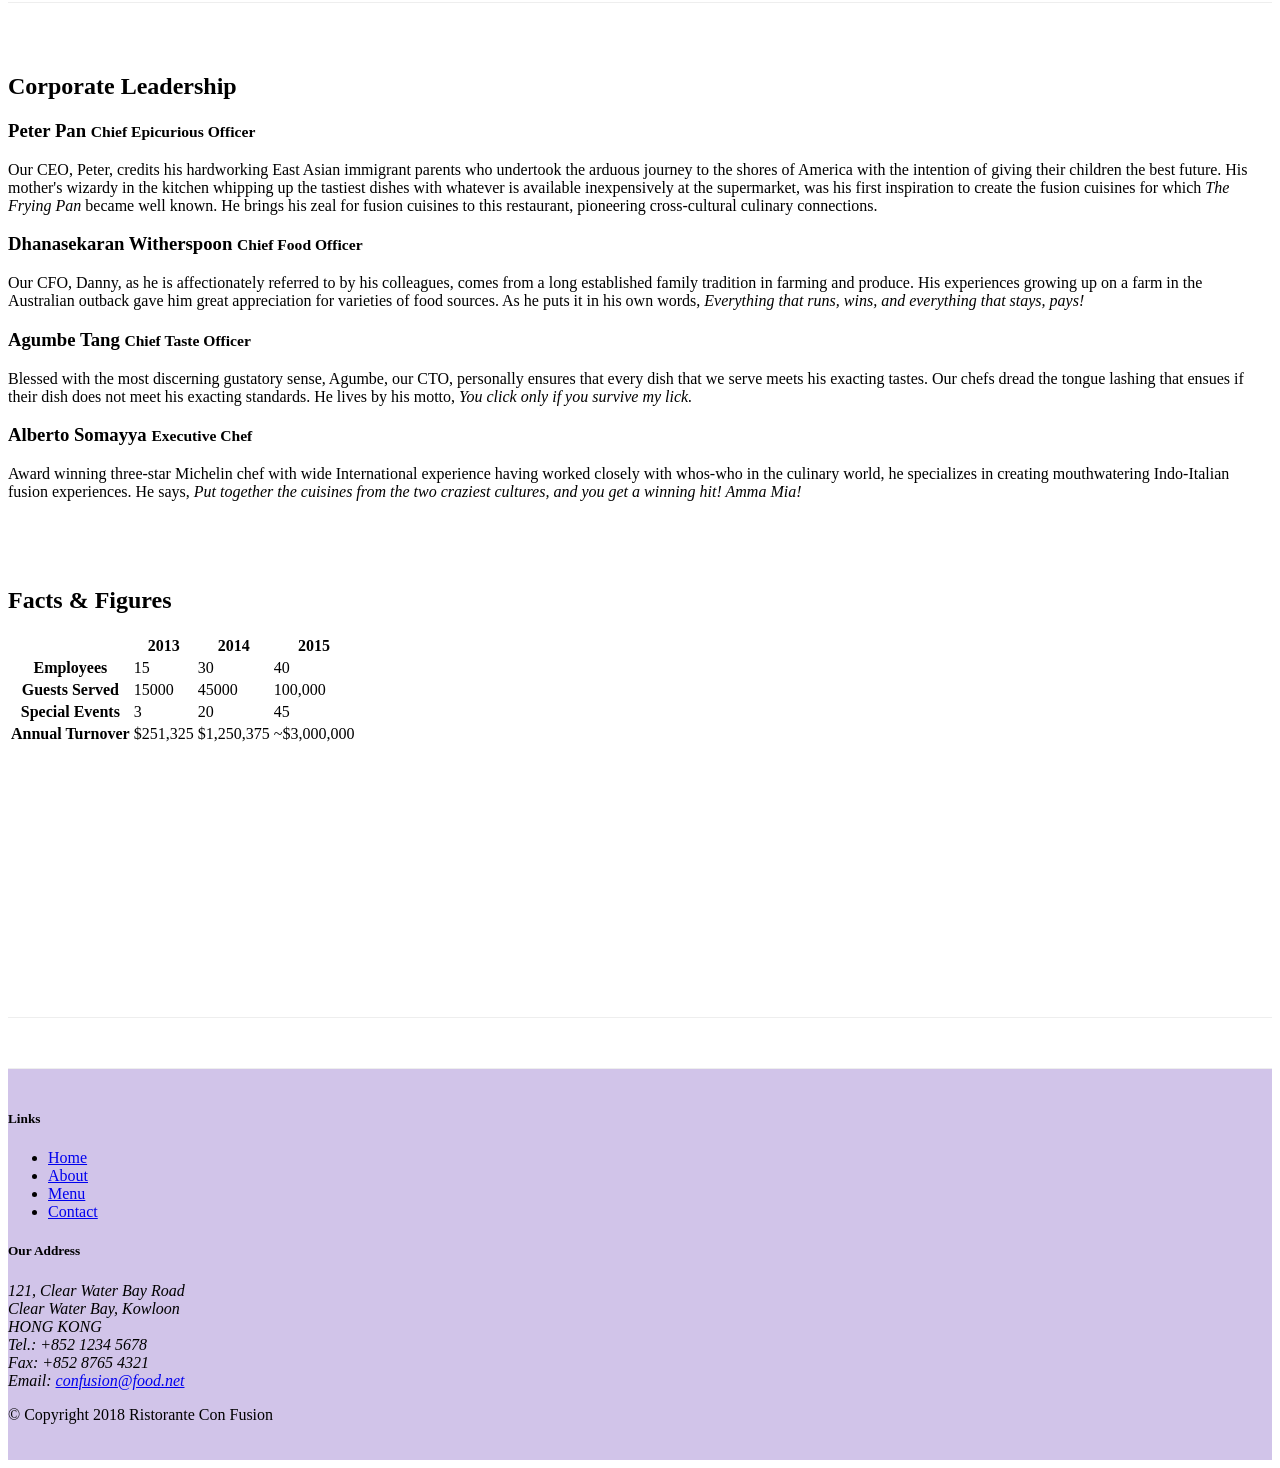
==== commit b68335ae: "acordeon" ====
--- a/aboutus.html
+++ b/aboutus.html
@@ -22,13 +22,15 @@
             <button class="navbar-toggler" type="button" data-toggle="collapse" data-target="#Navbar">
                 <span class="navbar-toggler-icon"></span>
             </button>
-            <a class="navbar-brand mr-auto" href="./index.html"><a class="navbar-brand mr-auto" href="#"><img src="img/logo.png" height="30" width="41"></a></a>
+            <a class="navbar-brand mr-auto" href="./index.html">
+                <a class="navbar-brand mr-auto" href="#"><img src="img/logo.png" height="30" width="41"></a>
+            </a>
             <div class="collapse navbar-collapse" id="Navbar">
                 <ul class="navbar-nav mr-auto">
-                    <li class="nav-item"><a class="nav-link"href="./index.html"><span class="fa fa-home fa-lg"></span>Home</a></li>
-                    <li class="nav-item active"><a class="nav-link"href="#"><span class="fa fa-info fa-lg"></span>About</a></li>
-                    <li class="nav-item"><a class="nav-link"href="#"><span class="fa fa-list fa-lg"></span>Menu</a></li>
-                    <li class="nav-item"><a class="nav-link"href="contactus.html"><span class="fa fa-address-card fa-lg"></span>Contact</a></li>
+                    <li class="nav-item"><a class="nav-link" href="./index.html"><span class="fa fa-home fa-lg"></span>Home</a></li>
+                    <li class="nav-item active"><a class="nav-link" href="#"><span class="fa fa-info fa-lg"></span>About</a></li>
+                    <li class="nav-item"><a class="nav-link" href="#"><span class="fa fa-list fa-lg"></span>Menu</a></li>
+                    <li class="nav-item"><a class="nav-link" href="contactus.html"><span class="fa fa-address-card fa-lg"></span>Contact</a></li>
                 </ul>
             </div>
         </div>
@@ -55,15 +57,16 @@
                 <li class="breadcrumb-item active">About Us</li>
             </ol>
             <div class="d-none d-sm-none d-md-block col-12 col-sm-4 order-sm-last col-md-10">
-               <h3>About Us</h3>
-               <hr>
+                <h3>About Us</h3>
+                <hr>
             </div>
         </div>
 
         <div class="row row-content aling-items-center">
             <div class="col-12 col-sm-4 col-md-6">
                 <h2>Our History</h2>
-                <p>Started in 2010, Ristorante con Fusion quickly established itself as a culinary icon par excellence in Hong Kong. With its unique brand of world fusion cuisine that can be found nowhere else, it enjoys patronage from the A-list clientele in Hong Kong.  Featuring four of the best three-star Michelin chefs in the world, you never know what will arrive on your plate the next time you visit us.</p>
+                <p>Started in 2010, Ristorante con Fusion quickly established itself as a culinary icon par excellence in Hong Kong. With its unique brand of world fusion cuisine that can be found nowhere else, it enjoys patronage from the A-list clientele
+                    in Hong Kong. Featuring four of the best three-star Michelin chefs in the world, you never know what will arrive on your plate the next time you visit us.</p>
                 <p>The restaurant traces its humble beginnings to <em>The Frying Pan</em>, a successful chain started by our CEO, Mr. Peter Pan, that featured for the first time the world's best cuisines in a pan.</p>
             </div>
             <div class="col-12 col-sm-6">
@@ -86,8 +89,7 @@
             <div class="col-12">
                 <div class="card card-body bg-light">
                     <blockquote class="blockquote">
-                        <p class="mb-0">You better cut the pizza in four pieces because
-                            I'm not hungry enough to eat six.</p>
+                        <p class="mb-0">You better cut the pizza in four pieces because I'm not hungry enough to eat six.</p>
                         <footer class="blockquote-footer">Yogi Berra,
                             <cite title="Source Title">The Wit and Wisdom of Yogi Berra,
                             P. Pepe, Diversion Books, 2014</cite>
@@ -101,110 +103,136 @@
         <div class="row row-content aling-items-center">
             <div class="col-12 col-sm-4 order-sm-last col-md-12">
                 <h2>Corporate Leadership</h2>
-                <ul class="nav nav-tabs">
-                    <li class="nav-item">
-                        <a class="nav-link active" href="#peter" role="tab"data-toggle="tab">Peter Pan, CEO</a>
-                    </li>
-                    <li class="nav-item">
-                        <a class="nav-link" href="#danny" role="tab"data-toggle="tab">Danny Witherspoon, CFO</a>
-                    </li>
-                    <li class="nav-item">
-                        <a class="nav-link" href="#agumbe" role="tab"data-toggle="tab">Agumbe Tang, CTO</a>
-                    </li>
-                    <li class="nav-item">
-                        <a class="nav-link" href="#alberto" role="tab"data-toggle="tab">Alberto Somayya, Exec.Chef</a>
-                    </li>
-                </ul>
-
-                <div class="tab-content">
-                    <div role="tabpanel" class="tab-pane fade show active" id="peter">
-                         <h3>Peter Pan <small>Chief Epicurious Officer</small></h3>
-                         <p class= "d-none d-sm-none d-md-block">Our CEO, Peter, credits his hardworking East Asian immigrant parents who undertook the arduous journey to the shores of America with the intention of giving their children the best future. His mother's wizardy in the kitchen whipping up the tastiest dishes with whatever is available inexpensively at the supermarket, was his first inspiration to create the fusion cuisines for which <em>The Frying Pan</em> became well known. He brings his zeal for fusion cuisines to this restaurant, pioneering cross-cultural culinary connections.</p>
-                    </div>
-
-                    <div role="tabpanel" class="tab-pane fade" id="danny">
-                        <h3>Dhanasekaran Witherspoon <small>Chief Food Officer</small></h3>
-                        <p class= "d-none d-sm-none d-md-block">Our CFO, Danny, as he is affectionately referred to by his colleagues, comes from a long established family tradition in farming and produce. His experiences growing up on a farm in the Australian outback gave him great appreciation for varieties of food sources. As he puts it in his own words, <em>Everything that runs, wins, and everything that stays, pays!</em></p>
-                    </div>
-
-                    <div role="tabpanel" class="tab-pane fade" id="agumbe">
-                        <h3>Agumbe Tang <small>Chief Taste Officer</small></h3>
-                        <p class= "d-none d-sm-none d-md-block">Blessed with the most discerning gustatory sense, Agumbe, our CTO, personally ensures that every dish that we serve meets his exacting tastes. Our chefs dread the tongue lashing that ensues if their dish does not meet his exacting standards. He lives by his motto, <em>You click only if you survive my lick.</em></p>
-                    </div>
-
-                    <div role="tabpanel" class="tab-pane fade" id="alberto">
-                        <h3>Alberto Somayya <small>Executive Chef</small></h3>
-                        <p class= "d-none d-sm-none d-md-block">Award winning three-star Michelin chef with wide International experience having worked closely with whos-who in the culinary world, he specializes in creating mouthwatering Indo-Italian fusion experiences. He says, <em>Put together the cuisines from the two craziest cultures, and you get a winning hit! Amma Mia!</em></p>
-                    </div>
-                </div>
-                
-            </div>
-       </div>
-       <div class="row row-content">
-            <div class="col-12 col-sm-9">
-                <h2>Facts &amp; Figures</h2>
-                                <div class="table-responsive">
-                    <table class="table table-striped">
-                        <thead class="thead-dark">
-                            <tr>
-                                <th>&nbsp;</th>
-                                <th>2013</th>
-                                <th>2014</th>
-                                <th>2015</th>
-                            </tr>
-                        </thead>
-                        <tbody>
-                            <tr>
-                                <th>Employees</th>
-                                <td>15</td>
-                                <td>30</td>
-                                <td>40</td>
-                            </tr>
-                            <tr>
-                                <th>Guests Served</th>
-                                <td>15000</td>
-                                <td>45000</td>
-                                <td>100,000</td>
-                            </tr>
-                            <tr>
-                                <th>Special Events</th>
-                                <td>3</td>
-                                <td>20</td>
-                                <td>45</td>
-                            </tr>
-                            <tr>
-                                <th>Annual Turnover</th>
-                                <td>$251,325</td>
-                                <td>$1,250,375</td>
-                                <td>~$3,000,000</td>
-                            </tr>
-                        </tbody>
-                    </table>
-                </div>
-            </div>
-             <div class="col-12 col-sm-3">
-            </div>
-       </div> 
-
-    </div>
-
-    
-
-    <footer class="footer">
-        <div class="container">
-            <div class="row">             
-                <div class="col-4 offset-1 col-sm-2">
-                    <h5>Links</h5>
-                    <ul class="list-unstyled">
-                        <li><a href="index.html">Home</a></li>
-                        <li><a href="#">About</a></li>
-                        <li><a href="#">Menu</a></li>
-                        <li><a href="#">Contact</a></li>
-                    </ul>
-                </div>
-                <div class="col-7 col-sm-5">
-                    <h5>Our Address</h5>
-                    <address>
+                <div id="accordion">
+                    <div class="card">
+                        <div class="card-header" role="tab" id="peterhead">
+                            <h3 class="mb-0">
+                                <a data-toggle="collapse" data-target="#peter">
+                            Peter Pan <small>Chief Epicurious Officer</small>
+                            </a>
+                            </h3>
+                        </div>
+                        <div class="collapse show" id="peter" data-parent="#accordion">
+                            <div class="card-body">
+                                <p class="d-none d-sm-block">Our CEO, Peter, credits his hardworking East Asian immigrant parents who undertook the arduous journey to the shores of America with the intention of giving their children the best future. His mother's wizardy in the kitchen
+                                    whipping up the tastiest dishes with whatever is available inexpensively at the supermarket, was his first inspiration to create the fusion cuisines for which <em>The Frying Pan</em> became well known. He brings his
+                                    zeal for fusion cuisines to this restaurant, pioneering cross-cultural culinary connections.</p>
+                            </div>
+                        </div>
+                    </div>
+                    <div class="card">
+                        <div class="card-header" role="tab" id="dannyhead">
+                            <h3 class="mb-0">
+                                <a class="collapsed" data-toggle="collapse" data-target="#danny">
+                            Dhanasekaran Witherspoon <small>Chief Food Officer</small>
+                            </a>
+                            </h3>
+                        </div>
+                        <div class="collapse" id="danny" data-parent="#accordion">
+                            <div class="card-body">
+                                <p class="d-none d-sm-block">Our CFO, Danny, as he is affectionately referred to by his colleagues, comes from a long established family tradition in farming and produce. His experiences growing up on a farm in the Australian outback gave him great
+                                    appreciation for varieties of food sources. As he puts it in his own words, <em>Everything that runs, wins, and everything that stays, pays!</em>
+                                </p>
+                            </div>
+                        </div>
+                    </div>
+                    <div class="card">
+                        <div class="card-header" role="tab" id="agumbehead">
+                            <h3 class="mb-0">
+                                <a class="collapsed" data-toggle="collapse" data-target="#agumbe">
+                            Agumbe Tang <small>Chief Taste Officer</small>
+                            </a>
+                            </h3>
+                        </div>
+                        <div class="collapse" id="agumbe" data-parent="#accordion">
+                            <div class="card-body">
+                                <p class="d-none d-sm-block">Blessed with the most discerning gustatory sense, Agumbe, our CTO, personally ensures that every dish that we serve meets his exacting tastes. Our chefs dread the tongue lashing that ensues if their dish does not meet his
+                                    exacting standards. He lives by his motto, <em>You click only if you survive my lick.</em></p>
+                            </div>
+                        </div>
+                    </div>
+                    <div class="card">
+                        <div class="card-header" role="tab" id="albertohead">
+                            <h3 class="mb-0">
+                                <a class="collapsed" data-toggle="collapse" data-target="#alberto">
+                            Alberto Somayya <small>Executive Chef</small>
+                            </a>
+                            </h3>
+                        </div>
+                        <div class="collapse" id="alberto" data-parent="#accordion">
+                            <div class="card-body">
+                                <p class="d-none d-sm-block">Award winning three-star Michelin chef with wide International experience having worked closely with whos-who in the culinary world, he specializes in creating mouthwatering Indo-Italian fusion experiences. He says, <em>Put together the cuisines from the two craziest cultures, and you get a winning hit! Amma Mia!</em>
+                                </p>
+                            </div>
+                        </div>
+                    </div>
+                </div>
+            </div>
+            <div class="row row-content">
+                <div class="col-12 col-sm-9">
+                    <h2>Facts &amp; Figures</h2>
+                    <div class="table-responsive">
+                        <table class="table table-striped">
+                            <thead class="thead-dark">
+                                <tr>
+                                    <th>&nbsp;</th>
+                                    <th>2013</th>
+                                    <th>2014</th>
+                                    <th>2015</th>
+                                </tr>
+                            </thead>
+                            <tbody>
+                                <tr>
+                                    <th>Employees</th>
+                                    <td>15</td>
+                                    <td>30</td>
+                                    <td>40</td>
+                                </tr>
+                                <tr>
+                                    <th>Guests Served</th>
+                                    <td>15000</td>
+                                    <td>45000</td>
+                                    <td>100,000</td>
+                                </tr>
+                                <tr>
+                                    <th>Special Events</th>
+                                    <td>3</td>
+                                    <td>20</td>
+                                    <td>45</td>
+                                </tr>
+                                <tr>
+                                    <th>Annual Turnover</th>
+                                    <td>$251,325</td>
+                                    <td>$1,250,375</td>
+                                    <td>~$3,000,000</td>
+                                </tr>
+                            </tbody>
+                        </table>
+                    </div>
+                </div>
+                <div class="col-12 col-sm-3">
+                </div>
+            </div>
+
+        </div>
+
+
+
+        <footer class="footer">
+            <div class="container">
+                <div class="row">
+                    <div class="col-4 offset-1 col-sm-2">
+                        <h5>Links</h5>
+                        <ul class="list-unstyled">
+                            <li><a href="index.html">Home</a></li>
+                            <li><a href="#">About</a></li>
+                            <li><a href="#">Menu</a></li>
+                            <li><a href="#">Contact</a></li>
+                        </ul>
+                    </div>
+                    <div class="col-7 col-sm-5">
+                        <h5>Our Address</h5>
+                        <address>
 		              121, Clear Water Bay Road<br>
 		              Clear Water Bay, Kowloon<br>
 		              HONG KONG<br>
@@ -212,26 +240,26 @@
 		              Fax: +852 8765 4321<br>
 		              Email: <a href="mailto:confusion@food.net">confusion@food.net</a>
 		           </address>
-                </div>
-                <div class="col-12 col-sm-4 align-self-center">
-                    <div class="text-center">
-                        <a class="btn btn-social-icon btn-google" href="http://google.com/+"><i class="fa fa-google-plus fa-lg"></i></a>
-                        <a class="btn btn-social-icon btn-facebook"href="http://www.facebook.com/profile.php?id="><i class="fa fa-facebook fa-lg"></i></a>
-                        <a class="btn btn-social-icon btn-linkedin"href="http://www.linkedin.com/in/"><i class="fa fa-linkedin fa-lg"></i></a>
-                        <a class="btn btn-social-icon btn-twitter"href="http://twitter.com/"><i class="fa fa-twitter fa-lg"></i></a>
-                        <a class="btn btn-social-icon btn-google"href="http://youtube.com/"><i class="fa fa-youtube fa-lg"></i></a>
-                        <a class="btn btn-social-icon "href="mailto:"><i class="fa fa-envelope-o fa-lg"></i></a>
-                    </div>
-                </div>
-           </div>
-           <div class="row justify-content-center">             
-                <div class="col-auto">
-                    <p>© Copyright 2018 Ristorante Con Fusion</p>
-                </div>
-           </div>
-        </div>
-    </footer>
-    
+                    </div>
+                    <div class="col-12 col-sm-4 align-self-center">
+                        <div class="text-center">
+                            <a class="btn btn-social-icon btn-google" href="http://google.com/+"><i class="fa fa-google-plus fa-lg"></i></a>
+                            <a class="btn btn-social-icon btn-facebook" href="http://www.facebook.com/profile.php?id="><i class="fa fa-facebook fa-lg"></i></a>
+                            <a class="btn btn-social-icon btn-linkedin" href="http://www.linkedin.com/in/"><i class="fa fa-linkedin fa-lg"></i></a>
+                            <a class="btn btn-social-icon btn-twitter" href="http://twitter.com/"><i class="fa fa-twitter fa-lg"></i></a>
+                            <a class="btn btn-social-icon btn-google" href="http://youtube.com/"><i class="fa fa-youtube fa-lg"></i></a>
+                            <a class="btn btn-social-icon " href="mailto:"><i class="fa fa-envelope-o fa-lg"></i></a>
+                        </div>
+                    </div>
+                </div>
+                <div class="row justify-content-center">
+                    <div class="col-auto">
+                        <p>© Copyright 2018 Ristorante Con Fusion</p>
+                    </div>
+                </div>
+            </div>
+        </footer>
+
 </body>
 
-</html>
+</html>
